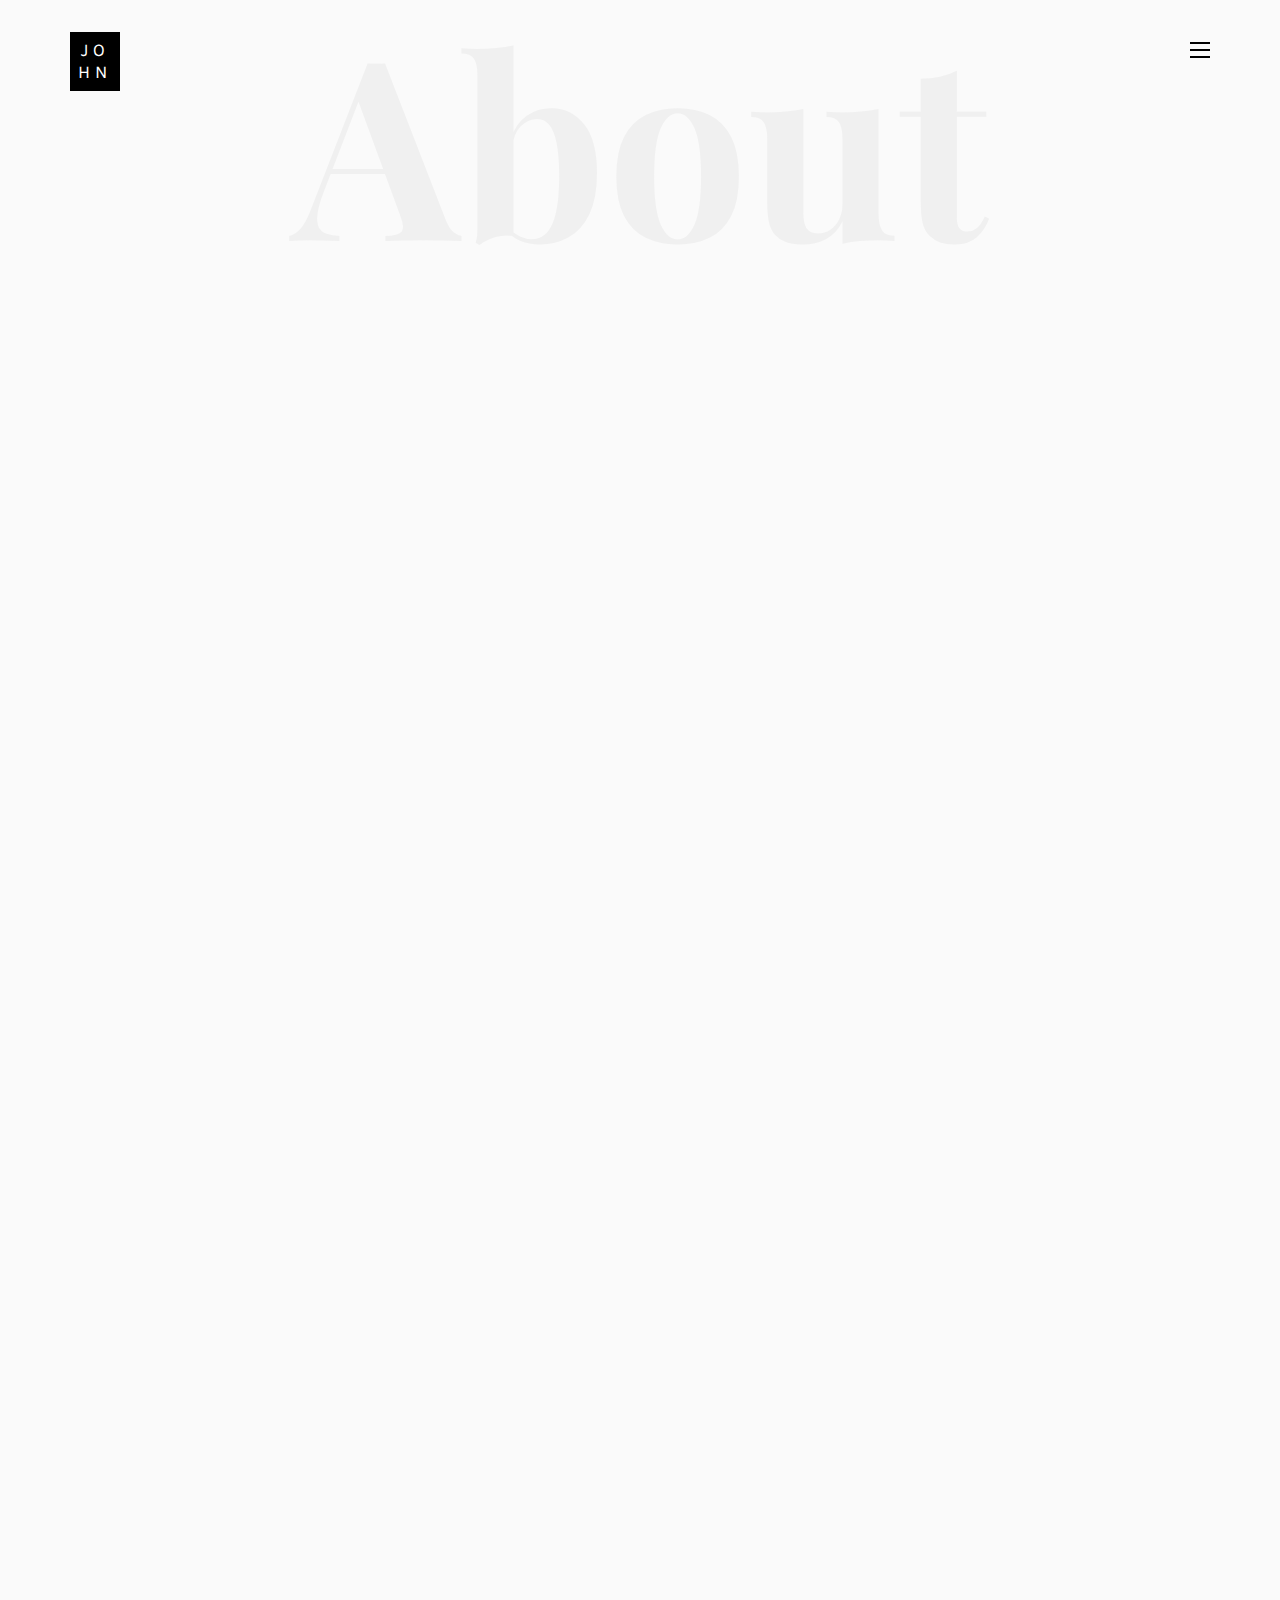
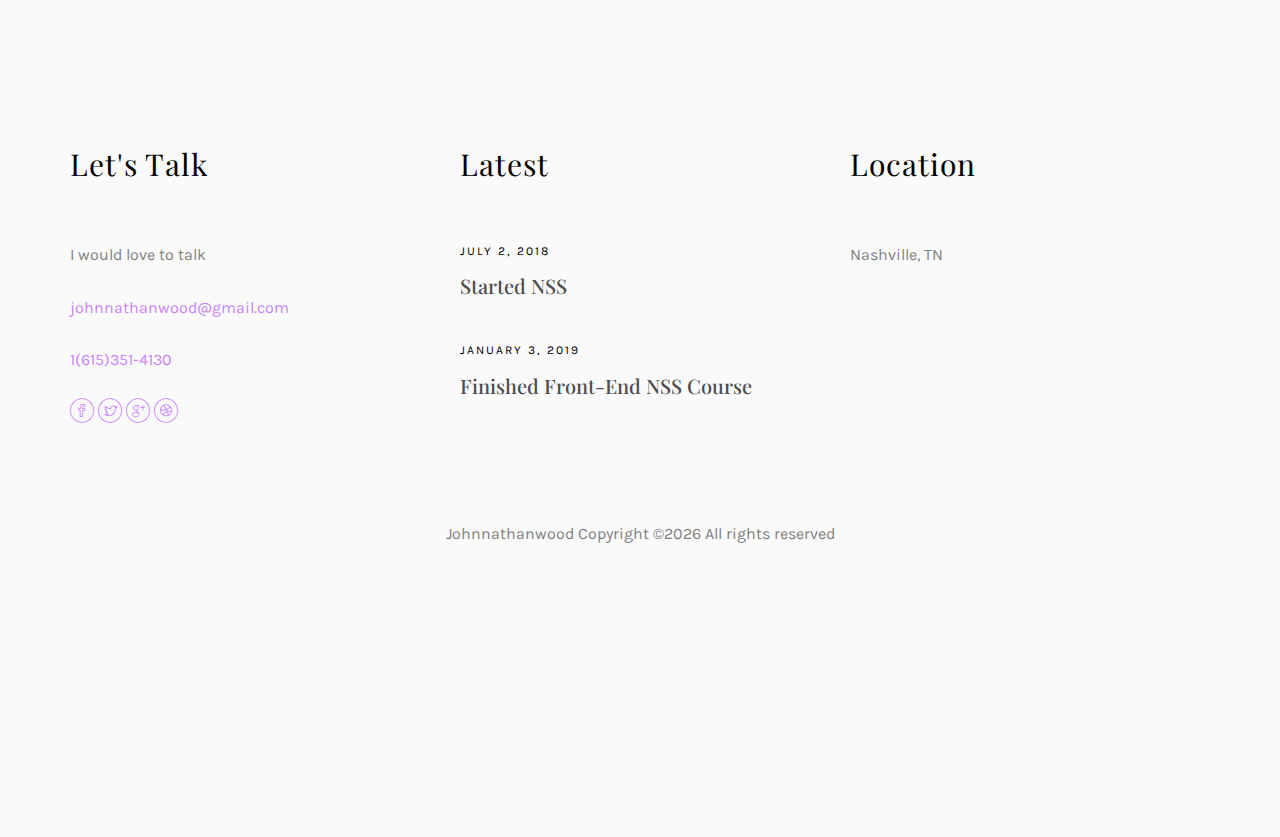
==== about.html @ 556e2925 "Update about.html" ====
<!DOCTYPE HTML>
<html>
	<head>
	<meta charset="utf-8">
	<meta http-equiv="X-UA-Compatible" content="IE=edge">
	<title>John Wood</title>
	<meta name="viewport" content="width=device-width, initial-scale=1">
	<meta name="description" content="" />
	<meta name="keywords" content="" />
	<meta name="author" content="" />

  <!-- Facebook and Twitter integration -->
	<meta property="og:title" content=""/>
	<meta property="og:image" content=""/>
	<meta property="og:url" content=""/>
	<meta property="og:site_name" content=""/>
	<meta property="og:description" content=""/>
	<meta name="twitter:title" content="" />
	<meta name="twitter:image" content="" />
	<meta name="twitter:url" content="" />
	<meta name="twitter:card" content="" />

	<!-- Place favicon.ico and apple-touch-icon.png in the root directory -->
	<link rel="shortcut icon" href="favicon.ico">

	<link href="https://fonts.googleapis.com/css?family=Karla:400,700" rel="stylesheet">
	<link href="https://fonts.googleapis.com/css?family=Playfair+Display:400,400i,700" rel="stylesheet">
	
	<!-- Animate.css -->
	<link rel="stylesheet" href="css/animate.css">
	<!-- Icomoon Icon Fonts-->
	<link rel="stylesheet" href="css/icomoon.css">
	<!-- Bootstrap  -->
	<link rel="stylesheet" href="css/bootstrap.css">
	<!-- Owl Carousel -->
	<link rel="stylesheet" href="css/owl.carousel.min.css">
	<link rel="stylesheet" href="css/owl.theme.default.min.css">
	<!-- Magnific Popup -->
	<link rel="stylesheet" href="css/magnific-popup.css">

	<link rel="stylesheet" href="css/style.css">


	<!-- Modernizr JS -->
	<script src="js/modernizr-2.6.2.min.js"></script>
	<!-- FOR IE9 below -->
	<!--[if lt IE 9]>
	<script src="js/respond.min.js"></script>
	<![endif]-->

	</head>
	<body>

	<nav id="colorlib-main-nav" role="navigation">
		<a href="#" class="js-colorlib-nav-toggle colorlib-nav-toggle active"><i></i></a>
		<div class="js-fullheight colorlib-table">
			<div class="colorlib-table-cell js-fullheight">
				<div class="row">
					<div class="col-md-12">
						<ul>
							<li><a href="index.html">Home</a></li>
							<li><a href="work.html">Work</a></li>
							<li class="active"><a href="about.html">About</a></li>
							<li><a href="contact.html">Contact</a></li>
						</ul>
					</div>
				</div>
				<div class="row">
					<div class="col-md-12">
						<h2 class="head-title">Works</h2>
						<a href="images/Table&Wrist.jpg" class="gallery image-popup-link text-center" style="background-image: url(images/Table&Wrist.jpg);">
							<span><i class="icon-search3"></i></span>
						</a>
						<a href="images/underconstruction.GIF" class="gallery image-popup-link text-center" style="background-image: url(images/underconstruction.GIF);">
							<span><i class="icon-search3"></i></span>
						</a>
						<a href="images/comingsoon.jpg" class="gallery image-popup-link text-center" style="background-image: url(images/comingsoon.jpg);">
							<span><i class="icon-search3"></i></span>
						</a>
					</div>
				</div>
			</div>
		</div>
	</nav>
	
	<div id="colorlib-page">
		<header>
			<div class="container">
				<div class="row">
					<div class="col-md-12">
						<div class="colorlib-navbar-brand">
							<a class="colorlib-logo" href="index.html"><span>Jo</span><span>hn</span></a>
						</div>
						<a href="#" class="js-colorlib-nav-toggle colorlib-nav-toggle"><i></i></a>
					</div>
				</div>
			</div>
		</header>
		<div id="colorlib-about">
			<div class="container">
				<div class="row text-center">
					<h2 class="bold">About</h2>
				</div>
				<div class="row row-padded-bottom">
					<div class="col-md-5 animate-box">
						<img class="img-responsive about-img" src="images/me.jpg" alt="html5 bootstrap template by colorlib.com">
					</div>
					<div class="col-md-6 col-md-push-1 animate-box">
						<div class="about-desc">
							<h2><span>John</span><span>Wood</span></h2>
							<div class="desc">
								<div class="rotate">
									<h2 class="heading">About</h2>
								</div>
								<p>Formerly, I was a Petty Officer Second Class in the United States Navy. After the military, I entered college to study logistics, but my creativity and passion for technology led me to pursue a career in software development. I am driven by my love of creating beautiful software experiences that help users interact with technology in order to better their lives and experiences.</p>
								<!-- <p class="colorlib-social-icons">
									<a href="#"><i class="icon-facebook4"></i></a>
									<a href="#"><i class="icon-twitter3"></i></a>
									<a href="#"><i class="icon-googleplus"></i></a>
									<a href="#"><i class="icon-dribbble2"></i></a>
								</p> -->
								<p><a href="work.html" class="btn btn-primary btn-outline">View My Works</a></p>
							</div>
						</div>
					</div>
				</div>
				<div class="row">
					<div class="col-md-4 animate-box">
					</div>
					<div class="col-md-4 animate-box">
							<img class="img-responsive about-img" src="images/John Wood.jpg" alt="html5 bootstrap template by colorlib.com">
					</div>
					<div class="col-md-4 animate-box">
					</div>
				</div>
			</div>
		</div>
		<div id="colorlib-services">
			<div class="container">
				<!-- <div class="row text-center">
					<h2 class="bold">Goals</h2>
				</div>
				<div class="row">
					<div class="col-md-12">
						<div class="services-flex">
							<div class="one-third">
								<div class="row">
									<div class="col-md-12 col-md-offset-0 animate-box intro-heading">
										<span>Target</span>
										<h2>Goals</h2>
										<p>A small river named Duden flows by their place and supplies it with the necessary regelialia. It is a paradisematic country, in which roasted parts of sentences fly into your mouth.</p>
									</div>
								</div>
								<div class="row">
									<div class="col-md-12">
										<div class="rotate">
											<h2 class="heading">Goals</h2>
										</div>
									</div>
									<div class="col-md-12">
										<div class="services animate-box">
											<h3>1 - High Quality Theme</h3>
											<p>Even the all-powerful Pointing has no control about the blind texts it is an almost unorthographic life One day however a small line of blind text by the name of Lorem Ipsum decided to leave for the far World of Grammar.</p>
										</div>
										<div class="services animate-box">
											<h3>2 - Customer Satisfaction</h3>
											<p>Even the all-powerful Pointing has no control about the blind texts it is an almost unorthographic life One day however a small line of blind text by the name of Lorem Ipsum decided to leave for the far World of Grammar.</p>
										</div>
										<div class="services animate-box">
											<h3>3 - Well Mentained Sites</h3>
											<p>Even the all-powerful Pointing has no control about the blind texts it is an almost unorthographic life One day however a small line of blind text by the name of Lorem Ipsum decided to leave for the far World of Grammar.</p>
										</div>
									</div>
								</div>
							</div>
							<div class="one-forth services-img" style="background-image: url(images/services-img-1.jpg);">
							</div>
						</div>
					</div>
				</div>
			</div> -->
		</div>
		<footer>
			<div id="footer">
				<div class="container">
					<div class="row">
						<div class="col-md-4 col-pb-sm">
							<div class="row">
								<div class="col-md-10">
									<h2>Let's Talk</h2>
									<p>I would love to talk</p>
									<p><a href="#">johnnathanwood@gmail.com</a></p>
									<p><a href="#">1(615)351-4130</a></p>
									<p class="colorlib-social-icons">
										<a href="#"><i class="icon-facebook4"></i></a>
										<a href="#"><i class="icon-twitter3"></i></a>
										<a href="#"><i class="icon-googleplus"></i></a>
										<a href="#"><i class="icon-dribbble2"></i></a>
									</p>
								</div>
							</div>
						</div>
						<div class="col-md-4 col-pb-sm">
							<h2>Latest</h2>
							<div class="f-entry">
								<a href="#" class="featured-img" style="background-image: url(images/img-1.jpg);"></a>
								<div class="desc">
									<span>July 2, 2018</span>
									<h3><a href="#">Started NSS</a></h3>
								</div>
							</div>
							<div class="f-entry">
								<a href="#" class="featured-img" style="background-image: url(images/img-2.jpg);"></a>
								<div class="desc">
									<span>January 3, 2019</span>
									<h3><a href="#">Finished Front-End NSS Course </a></h3>
								</div>
							</div>
							<!-- <div class="f-entry">
								<a href="#" class="featured-img" style="background-image: url(images/img-3.jpg);"></a>
								<div class="desc">
									<span>February 15, 2018</span>
									<h3><a href="#">Road Trip</a></h3>
								</div>
							</div> -->
						</div>
						<div class="col-md-4 col-pb-sm">
							<h2>Location</h2>
							<p>Nashville, TN</p>
							<!-- <div class="subscribe text-center">
								<div class="form-group">
									<input type="text" class="form-control text-center" placeholder="Enter Email address">
									<input type="submit" value="Subscribe" class="btn btn-primary btn-custom">
								</div>
							</div> -->
						</div>
					</div>
					<div class="row">
						<div class="col-md-12 text-center">
							<p>
								Johnnathanwood Copyright &copy;<script>document.write(new Date().getFullYear());</script> All rights reserved 
							</p>
						</div>
					</div>
				</div>
			</div>
		</footer>
	
	</div>

	<!-- jQuery -->
	<script src="js/jquery.min.js"></script>
	<!-- jQuery Easing -->
	<script src="js/jquery.easing.1.3.js"></script>
	<!-- Bootstrap -->
	<script src="js/bootstrap.min.js"></script>
	<!-- Waypoints -->
	<script src="js/jquery.waypoints.min.js"></script>
	<!-- Owl Carousel -->
	<script src="js/owl.carousel.min.js"></script>
	<!-- Magnific Popup -->
	<script src="js/jquery.magnific-popup.min.js"></script>
	<script src="js/magnific-popup-options.js"></script>

	<!-- Main JS (Do not remove) -->
	<script src="js/main.js"></script>

	</body>
</html>
---- css/icomoon.css ----
@font-face {
  font-family: 'icomoon';
  src:  url('fonts/icomoon.eot?tmere9');
  src:  url('fonts/icomoon.eot?tmere9#iefix') format('embedded-opentype'),
    url('fonts/icomoon.ttf?tmere9') format('truetype'),
    url('fonts/icomoon.woff?tmere9') format('woff'),
    url('fonts/icomoon.svg?tmere9#icomoon') format('svg');
  font-weight: normal;
  font-style: normal;
}

[class^="icon-"], [class*=" icon-"] {
  /* use !important to prevent issues with browser extensions that change fonts */
  font-family: 'icomoon' !important;
  speak: none;
  font-style: normal;
  font-weight: normal;
  font-variant: normal;
  text-transform: none;
  line-height: 1;

  /* Better Font Rendering =========== */
  -webkit-font-smoothing: antialiased;
  -moz-osx-font-smoothing: grayscale;
}

.icon-activity:before {
  content: "\e900";
}
.icon-airplay:before {
  content: "\e901";
}
.icon-alert-circle:before {
  content: "\e902";
}
.icon-alert-octagon:before {
  content: "\e903";
}
.icon-alert-triangle:before {
  content: "\e904";
}
.icon-align-center:before {
  content: "\e905";
}
.icon-align-justify:before {
  content: "\e906";
}
.icon-align-left:before {
  content: "\e907";
}
.icon-align-right:before {
  content: "\e908";
}
.icon-anchor:before {
  content: "\e909";
}
.icon-aperture:before {
  content: "\e90a";
}
.icon-arrow-down3:before {
  content: "\e90b";
}
.icon-arrow-down-circle:before {
  content: "\e90c";
}
.icon-arrow-down-left3:before {
  content: "\e90d";
}
.icon-arrow-down-right3:before {
  content: "\e90e";
}
.icon-arrow-left3:before {
  content: "\e90f";
}
.icon-arrow-left-circle:before {
  content: "\e910";
}
.icon-arrow-right3:before {
  content: "\e911";
}
.icon-arrow-right-circle:before {
  content: "\e912";
}
.icon-arrow-up3:before {
  content: "\e913";
}
.icon-arrow-up-circle:before {
  content: "\e914";
}
.icon-arrow-up-left3:before {
  content: "\e915";
}
.icon-arrow-up-right3:before {
  content: "\e916";
}
.icon-at-sign:before {
  content: "\e917";
}
.icon-award:before {
  content: "\e918";
}
.icon-bar-chart:before {
  content: "\e919";
}
.icon-bar-chart-2:before {
  content: "\e91a";
}
.icon-battery:before {
  content: "\e91b";
}
.icon-battery-charging:before {
  content: "\e91c";
}
.icon-bell2:before {
  content: "\e91d";
}
.icon-bell-off:before {
  content: "\e91e";
}
.icon-bluetooth:before {
  content: "\e91f";
}
.icon-bold2:before {
  content: "\e920";
}
.icon-book2:before {
  content: "\e921";
}
.icon-book-open:before {
  content: "\e922";
}
.icon-bookmark2:before {
  content: "\e923";
}
.icon-box:before {
  content: "\e924";
}
.icon-briefcase2:before {
  content: "\e925";
}
.icon-calendar2:before {
  content: "\e926";
}
.icon-camera2:before {
  content: "\e927";
}
.icon-camera-off:before {
  content: "\e928";
}
.icon-cast:before {
  content: "\e929";
}
.icon-check:before {
  content: "\e92a";
}
.icon-check-circle:before {
  content: "\e92b";
}
.icon-check-square:before {
  content: "\e92c";
}
.icon-chevron-down:before {
  content: "\e92d";
}
.icon-chevron-left:before {
  content: "\e92e";
}
.icon-chevron-right:before {
  content: "\e92f";
}
.icon-chevron-up:before {
  content: "\e930";
}
.icon-chevrons-down:before {
  content: "\e931";
}
.icon-chevrons-left:before {
  content: "\e932";
}
.icon-chevrons-right:before {
  content: "\e933";
}
.icon-chevrons-up:before {
  content: "\e934";
}
.icon-chrome2:before {
  content: "\e935";
}
.icon-circle:before {
  content: "\e936";
}
.icon-clipboard2:before {
  content: "\e937";
}
.icon-clock3:before {
  content: "\e938";
}
.icon-cloud2:before {
  content: "\e939";
}
.icon-cloud-drizzle:before {
  content: "\e93a";
}
.icon-cloud-lightning:before {
  content: "\e93b";
}
.icon-cloud-off:before {
  content: "\e93c";
}
.icon-cloud-rain:before {
  content: "\e93d";
}
.icon-cloud-snow:before {
  content: "\e93e";
}
.icon-code:before {
  content: "\e93f";
}
.icon-codepen2:before {
  content: "\e940";
}
.icon-command2:before {
  content: "\e941";
}
.icon-compass3:before {
  content: "\e942";
}
.icon-copy2:before {
  content: "\e943";
}
.icon-corner-down-left:before {
  content: "\e944";
}
.icon-corner-down-right:before {
  content: "\e945";
}
.icon-corner-left-down:before {
  content: "\e946";
}
.icon-corner-left-up:before {
  content: "\e947";
}
.icon-corner-right-down:before {
  content: "\e948";
}
.icon-corner-right-up:before {
  content: "\e949";
}
.icon-corner-up-left:before {
  content: "\e94a";
}
.icon-corner-up-right:before {
  content: "\e94b";
}
.icon-cpu:before {
  content: "\e94c";
}
.icon-credit-card2:before {
  content: "\e94d";
}
.icon-crop2:before {
  content: "\e94e";
}
.icon-crosshair:before {
  content: "\e94f";
}
.icon-database2:before {
  content: "\e950";
}
.icon-delete:before {
  content: "\e951";
}
.icon-disc:before {
  content: "\e952";
}
.icon-dollar-sign:before {
  content: "\e953";
}
.icon-download4:before {
  content: "\e954";
}
.icon-download-cloud:before {
  content: "\e955";
}
.icon-droplet2:before {
  content: "\e956";
}
.icon-edit:before {
  content: "\e957";
}
.icon-edit-2:before {
  content: "\e958";
}
.icon-edit-3:before {
  content: "\e959";
}
.icon-external-link:before {
  content: "\e95a";
}
.icon-eye2:before {
  content: "\e95b";
}
.icon-eye-off:before {
  content: "\e95c";
}
.icon-facebook3:before {
  content: "\e95d";
}
.icon-fast-forward:before {
  content: "\e95e";
}
.icon-feather:before {
  content: "\e95f";
}
.icon-file:before {
  content: "\e960";
}
.icon-file-minus:before {
  content: "\e961";
}
.icon-file-plus:before {
  content: "\e962";
}
.icon-file-text3:before {
  content: "\e963";
}
.icon-film2:before {
  content: "\e964";
}
.icon-filter2:before {
  content: "\e965";
}
.icon-flag2:before {
  content: "\e966";
}
.icon-folder2:before {
  content: "\e967";
}
.icon-folder-minus2:before {
  content: "\e968";
}
.icon-folder-plus2:before {
  content: "\e969";
}
.icon-git-branch:before {
  content: "\e96a";
}
.icon-git-commit:before {
  content: "\e96b";
}
.icon-git-merge:before {
  content: "\e96c";
}
.icon-git-pull-request:before {
  content: "\e96d";
}
.icon-github2:before {
  content: "\e96e";
}
.icon-gitlab:before {
  content: "\e96f";
}
.icon-globe:before {
  content: "\e970";
}
.icon-grid:before {
  content: "\e971";
}
.icon-hard-drive:before {
  content: "\e972";
}
.icon-hash:before {
  content: "\e973";
}
.icon-headphones2:before {
  content: "\e974";
}
.icon-heart2:before {
  content: "\e975";
}
.icon-help-circle:before {
  content: "\e976";
}
.icon-home4:before {
  content: "\e977";
}
.icon-image2:before {
  content: "\e978";
}
.icon-inbox:before {
  content: "\e979";
}
.icon-info2:before {
  content: "\e97a";
}
.icon-instagram2:before {
  content: "\e97b";
}
.icon-italic2:before {
  content: "\e97c";
}
.icon-layers:before {
  content: "\e97d";
}
.icon-layout:before {
  content: "\e97e";
}
.icon-life-buoy:before {
  content: "\e97f";
}
.icon-link2:before {
  content: "\e980";
}
.icon-link-2:before {
  content: "\e981";
}
.icon-linkedin3:before {
  content: "\e982";
}
.icon-list3:before {
  content: "\e983";
}
.icon-loader:before {
  content: "\e984";
}
.icon-lock2:before {
  content: "\e985";
}
.icon-log-in:before {
  content: "\e986";
}
.icon-log-out:before {
  content: "\e987";
}
.icon-mail5:before {
  content: "\e988";
}
.icon-map3:before {
  content: "\e989";
}
.icon-map-pin:before {
  content: "\e98a";
}
.icon-maximize:before {
  content: "\e98b";
}
.icon-maximize-2:before {
  content: "\e98c";
}
.icon-menu5:before {
  content: "\e98d";
}
.icon-message-circle:before {
  content: "\e98e";
}
.icon-message-square:before {
  content: "\e98f";
}
.icon-mic2:before {
  content: "\e990";
}
.icon-mic-off:before {
  content: "\e991";
}
.icon-minimize:before {
  content: "\e992";
}
.icon-minimize-2:before {
  content: "\e993";
}
.icon-minus2:before {
  content: "\e994";
}
.icon-minus-circle:before {
  content: "\e995";
}
.icon-minus-square:before {
  content: "\e996";
}
.icon-monitor:before {
  content: "\e997";
}
.icon-moon:before {
  content: "\e998";
}
.icon-more-horizontal:before {
  content: "\e999";
}
.icon-more-vertical:before {
  content: "\e99a";
}
.icon-move:before {
  content: "\e99b";
}
.icon-music2:before {
  content: "\e99c";
}
.icon-navigation:before {
  content: "\e99d";
}
.icon-navigation-2:before {
  content: "\e99e";
}
.icon-octagon:before {
  content: "\e99f";
}
.icon-package:before {
  content: "\e9a0";
}
.icon-paperclip:before {
  content: "\e9a1";
}
.icon-pause3:before {
  content: "\e9a2";
}
.icon-pause-circle:before {
  content: "\e9a3";
}
.icon-percent:before {
  content: "\e9a4";
}
.icon-phone2:before {
  content: "\e9a5";
}
.icon-phone-call:before {
  content: "\e9a6";
}
.icon-phone-forwarded:before {
  content: "\e9a7";
}
.icon-phone-incoming:before {
  content: "\e9a8";
}
.icon-phone-missed:before {
  content: "\e9a9";
}
.icon-phone-off:before {
  content: "\e9aa";
}
.icon-phone-outgoing:before {
  content: "\e9ab";
}
.icon-pie-chart2:before {
  content: "\e9ac";
}
.icon-play4:before {
  content: "\e9ad";
}
.icon-play-circle:before {
  content: "\e9ae";
}
.icon-plus2:before {
  content: "\e9af";
}
.icon-plus-circle:before {
  content: "\e9b0";
}
.icon-plus-square:before {
  content: "\e9b1";
}
.icon-pocket:before {
  content: "\e9b2";
}
.icon-power2:before {
  content: "\e9b3";
}
.icon-printer2:before {
  content: "\e9b4";
}
.icon-radio:before {
  content: "\e9b5";
}
.icon-refresh-ccw:before {
  content: "\e9b6";
}
.icon-refresh-cw:before {
  content: "\e9b7";
}
.icon-repeat:before {
  content: "\e9b8";
}
.icon-rewind:before {
  content: "\e9b9";
}
.icon-rotate-ccw:before {
  content: "\e9ba";
}
.icon-rotate-cw:before {
  content: "\e9bb";
}
.icon-rss3:before {
  content: "\e9bc";
}
.icon-save:before {
  content: "\e9bd";
}
.icon-scissors2:before {
  content: "\e9be";
}
.icon-search2:before {
  content: "\e9bf";
}
.icon-send:before {
  content: "\e9c0";
}
.icon-server:before {
  content: "\e9c1";
}
.icon-settings:before {
  content: "\e9c2";
}
.icon-share3:before {
  content: "\e9c3";
}
.icon-share-2:before {
  content: "\e9c4";
}
.icon-shield2:before {
  content: "\e9c5";
}
.icon-shield-off:before {
  content: "\e9c6";
}
.icon-shopping-bag:before {
  content: "\e9c7";
}
.icon-shopping-cart:before {
  content: "\e9c8";
}
.icon-shuffle2:before {
  content: "\e9c9";
}
.icon-sidebar:before {
  content: "\e9ca";
}
.icon-skip-back:before {
  content: "\e9cb";
}
.icon-skip-forward:before {
  content: "\e9cc";
}
.icon-slack:before {
  content: "\e9cd";
}
.icon-slash:before {
  content: "\e9ce";
}
.icon-sliders:before {
  content: "\e9cf";
}
.icon-smartphone:before {
  content: "\e9d0";
}
.icon-speaker:before {
  content: "\e9d1";
}
.icon-square:before {
  content: "\e9d2";
}
.icon-star:before {
  content: "\e9d3";
}
.icon-stop-circle:before {
  content: "\e9d4";
}
.icon-sun2:before {
  content: "\e9d5";
}
.icon-sunrise:before {
  content: "\e9d6";
}
.icon-sunset:before {
  content: "\e9d7";
}
.icon-tablet2:before {
  content: "\e9d8";
}
.icon-tag:before {
  content: "\e9d9";
}
.icon-target2:before {
  content: "\e9da";
}
.icon-terminal2:before {
  content: "\e9db";
}
.icon-thermometer:before {
  content: "\e9dc";
}
.icon-thumbs-down:before {
  content: "\e9dd";
}
.icon-thumbs-up:before {
  content: "\e9de";
}
.icon-toggle-left:before {
  content: "\e9df";
}
.icon-toggle-right:before {
  content: "\e9e0";
}
.icon-trash:before {
  content: "\e9e1";
}
.icon-trash-2:before {
  content: "\e9e2";
}
.icon-trending-down:before {
  content: "\e9e3";
}
.icon-trending-up:before {
  content: "\e9e4";
}
.icon-triangle:before {
  content: "\e9e5";
}
.icon-truck2:before {
  content: "\e9e6";
}
.icon-tv2:before {
  content: "\e9e7";
}
.icon-twitter2:before {
  content: "\e9e8";
}
.icon-type:before {
  content: "\e9e9";
}
.icon-umbrella:before {
  content: "\e9ea";
}
.icon-underline2:before {
  content: "\e9eb";
}
.icon-unlock:before {
  content: "\e9ec";
}
.icon-upload4:before {
  content: "\e9ed";
}
.icon-upload-cloud:before {
  content: "\e9ee";
}
.icon-user2:before {
  content: "\e9ef";
}
.icon-user-check2:before {
  content: "\e9f0";
}
.icon-user-minus2:before {
  content: "\e9f1";
}
.icon-user-plus2:before {
  content: "\e9f2";
}
.icon-user-x:before {
  content: "\e9f3";
}
.icon-users2:before {
  content: "\e9f4";
}
.icon-video:before {
  content: "\e9f5";
}
.icon-video-off:before {
  content: "\e9f6";
}
.icon-voicemail:before {
  content: "\e9f7";
}
.icon-volume:before {
  content: "\e9f8";
}
.icon-volume-1:before {
  content: "\e9f9";
}
.icon-volume-2:before {
  content: "\e9fa";
}
.icon-volume-x:before {
  content: "\e9fb";
}
.icon-watch:before {
  content: "\e9fc";
}
.icon-wifi:before {
  content: "\e9fd";
}
.icon-wifi-off:before {
  content: "\e9fe";
}
.icon-wind:before {
  content: "\e9ff";
}
.icon-x:before {
  content: "\ea00";
}
.icon-x-circle:before {
  content: "\ea01";
}
.icon-x-square:before {
  content: "\ea02";
}
.icon-zap:before {
  content: "\ea03";
}
.icon-zap-off:before {
  content: "\ea04";
}
.icon-zoom-in2:before {
  content: "\ea05";
}
.icon-zoom-out2:before {
  content: "\ea06";
}
.icon-times:before {
  content: "\ea07";
}
.icon-tick:before {
  content: "\ea08";
}
.icon-plus3:before {
  content: "\ea09";
}
.icon-minus3:before {
  content: "\ea0a";
}
.icon-equals:before {
  content: "\ea0b";
}
.icon-divide:before {
  content: "\ea0c";
}
.icon-chevron-right2:before {
  content: "\ea0d";
}
.icon-chevron-left2:before {
  content: "\ea0e";
}
.icon-arrow-right-thick:before {
  content: "\ea0f";
}
.icon-arrow-left-thick:before {
  content: "\ea10";
}
.icon-th-small:before {
  content: "\ea11";
}
.icon-th-menu:before {
  content: "\ea12";
}
.icon-th-list:before {
  content: "\ea13";
}
.icon-th-large:before {
  content: "\ea14";
}
.icon-home5:before {
  content: "\ea15";
}
.icon-arrow-forward:before {
  content: "\ea16";
}
.icon-arrow-back:before {
  content: "\ea17";
}
.icon-rss4:before {
  content: "\ea18";
}
.icon-location3:before {
  content: "\ea19";
}
.icon-link3:before {
  content: "\ea1a";
}
.icon-image3:before {
  content: "\ea1b";
}
.icon-arrow-up-thick:before {
  content: "\ea1c";
}
.icon-arrow-down-thick:before {
  content: "\ea1d";
}
.icon-starburst:before {
  content: "\ea1e";
}
.icon-starburst-outline:before {
  content: "\ea1f";
}
.icon-star2:before {
  content: "\ea20";
}
.icon-flow-children:before {
  content: "\ea21";
}
.icon-export:before {
  content: "\ea22";
}
.icon-delete2:before {
  content: "\ea23";
}
.icon-delete-outline:before {
  content: "\ea24";
}
.icon-cloud-storage:before {
  content: "\ea25";
}
.icon-wi-fi:before {
  content: "\ea26";
}
.icon-heart3:before {
  content: "\ea27";
}
.icon-flash:before {
  content: "\ea28";
}
.icon-cancel:before {
  content: "\ea29";
}
.icon-backspace:before {
  content: "\ea2a";
}
.icon-attachment2:before {
  content: "\ea2b";
}
.icon-arrow-move:before {
  content: "\ea2c";
}
.icon-warning2:before {
  content: "\ea2d";
}
.icon-user3:before {
  content: "\ea2e";
}
.icon-radar:before {
  content: "\ea2f";
}
.icon-lock-open:before {
  content: "\ea30";
}
.icon-lock-closed:before {
  content: "\ea31";
}
.icon-location-arrow:before {
  content: "\ea32";
}
.icon-info3:before {
  content: "\ea33";
}
.icon-user-delete:before {
  content: "\ea34";
}
.icon-user-add:before {
  content: "\ea35";
}
.icon-media-pause:before {
  content: "\ea36";
}
.icon-group:before {
  content: "\ea37";
}
.icon-chart-pie:before {
  content: "\ea38";
}
.icon-chart-line:before {
  content: "\ea39";
}
.icon-chart-bar:before {
  content: "\ea3a";
}
.icon-chart-area:before {
  content: "\ea3b";
}
.icon-video2:before {
  content: "\ea3c";
}
.icon-point-of-interest:before {
  content: "\ea3d";
}
.icon-infinity:before {
  content: "\ea3e";
}
.icon-globe2:before {
  content: "\ea3f";
}
.icon-eye3:before {
  content: "\ea40";
}
.icon-cog2:before {
  content: "\ea41";
}
.icon-camera3:before {
  content: "\ea42";
}
.icon-upload5:before {
  content: "\ea43";
}
.icon-scissors3:before {
  content: "\ea44";
}
.icon-refresh:before {
  content: "\ea45";
}
.icon-pin:before {
  content: "\ea46";
}
.icon-key3:before {
  content: "\ea47";
}
.icon-info-large:before {
  content: "\ea48";
}
.icon-eject2:before {
  content: "\ea49";
}
.icon-download5:before {
  content: "\ea4a";
}
.icon-zoom:before {
  content: "\ea4b";
}
.icon-zoom-out3:before {
  content: "\ea4c";
}
.icon-zoom-in3:before {
  content: "\ea4d";
}
.icon-sort-numerically:before {
  content: "\ea4e";
}
.icon-sort-alphabetically:before {
  content: "\ea4f";
}
.icon-input-checked:before {
  content: "\ea50";
}
.icon-calender:before {
  content: "\ea51";
}
.icon-world:before {
  content: "\ea52";
}
.icon-notes:before {
  content: "\ea53";
}
.icon-code2:before {
  content: "\ea54";
}
.icon-arrow-sync:before {
  content: "\ea55";
}
.icon-arrow-shuffle:before {
  content: "\ea56";
}
.icon-arrow-repeat:before {
  content: "\ea57";
}
.icon-arrow-minimise:before {
  content: "\ea58";
}
.icon-arrow-maximise:before {
  content: "\ea59";
}
.icon-arrow-loop:before {
  content: "\ea5a";
}
.icon-anchor2:before {
  content: "\ea5b";
}
.icon-spanner:before {
  content: "\ea5c";
}
.icon-puzzle:before {
  content: "\ea5d";
}
.icon-power3:before {
  content: "\ea5e";
}
.icon-plane:before {
  content: "\ea5f";
}
.icon-pi:before {
  content: "\ea60";
}
.icon-phone3:before {
  content: "\ea61";
}
.icon-microphone:before {
  content: "\ea62";
}
.icon-media-rewind:before {
  content: "\ea63";
}
.icon-flag3:before {
  content: "\ea64";
}
.icon-adjust-brightness:before {
  content: "\ea65";
}
.icon-waves:before {
  content: "\ea66";
}
.icon-social-twitter:before {
  content: "\ea67";
}
.icon-social-facebook:before {
  content: "\ea68";
}
.icon-social-dribbble:before {
  content: "\ea69";
}
.icon-media-stop:before {
  content: "\ea6a";
}
.icon-media-record:before {
  content: "\ea6b";
}
.icon-media-play:before {
  content: "\ea6c";
}
.icon-media-fast-forward:before {
  content: "\ea6d";
}
.icon-media-eject:before {
  content: "\ea6e";
}
.icon-social-vimeo:before {
  content: "\ea6f";
}
.icon-social-tumbler:before {
  content: "\ea70";
}
.icon-social-skype:before {
  content: "\ea71";
}
.icon-social-pinterest:before {
  content: "\ea72";
}
.icon-social-linkedin:before {
  content: "\ea73";
}
.icon-social-last-fm:before {
  content: "\ea74";
}
.icon-social-github:before {
  content: "\ea75";
}
.icon-social-flickr:before {
  content: "\ea76";
}
.icon-at:before {
  content: "\ea77";
}
.icon-times-outline:before {
  content: "\ea78";
}
.icon-plus-outline:before {
  content: "\ea79";
}
.icon-minus-outline:before {
  content: "\ea7a";
}
.icon-tick-outline:before {
  content: "\ea7b";
}
.icon-th-large-outline:before {
  content: "\ea7c";
}
.icon-equals-outline:before {
  content: "\ea7d";
}
.icon-divide-outline:before {
  content: "\ea7e";
}
.icon-chevron-right-outline:before {
  content: "\ea7f";
}
.icon-chevron-left-outline:before {
  content: "\ea80";
}
.icon-arrow-right-outline:before {
  content: "\ea81";
}
.icon-arrow-left-outline:before {
  content: "\ea82";
}
.icon-th-small-outline:before {
  content: "\ea83";
}
.icon-th-menu-outline:before {
  content: "\ea84";
}
.icon-th-list-outline:before {
  content: "\ea85";
}
.icon-news:before {
  content: "\ea86";
}
.icon-home-outline:before {
  content: "\ea87";
}
.icon-arrow-up-outline:before {
  content: "\ea88";
}
.icon-arrow-forward-outline:before {
  content: "\ea89";
}
.icon-arrow-down-outline:before {
  content: "\ea8a";
}
.icon-arrow-back-outline:before {
  content: "\ea8b";
}
.icon-trash2:before {
  content: "\ea8c";
}
.icon-rss-outline:before {
  content: "\ea8d";
}
.icon-message:before {
  content: "\ea8e";
}
.icon-location-outline:before {
  content: "\ea8f";
}
.icon-link-outline:before {
  content: "\ea90";
}
.icon-image-outline:before {
  content: "\ea91";
}
.icon-export-outline:before {
  content: "\ea92";
}
.icon-cross2:before {
  content: "\ea93";
}
.icon-wi-fi-outline:before {
  content: "\ea94";
}
.icon-star-outline:before {
  content: "\ea95";
}
.icon-media-pause-outline:before {
  content: "\ea96";
}
.icon-mail6:before {
  content: "\ea97";
}
.icon-heart-outline:before {
  content: "\ea98";
}
.icon-flash-outline:before {
  content: "\ea99";
}
.icon-cancel-outline:before {
  content: "\ea9a";
}
.icon-beaker:before {
  content: "\ea9b";
}
.icon-arrow-move-outline:before {
  content: "\ea9c";
}
.icon-watch2:before {
  content: "\ea9d";
}
.icon-warning-outline:before {
  content: "\ea9e";
}
.icon-time:before {
  content: "\ea9f";
}
.icon-radar-outline:before {
  content: "\eaa0";
}
.icon-lock-open-outline:before {
  content: "\eaa1";
}
.icon-location-arrow-outline:before {
  content: "\eaa2";
}
.icon-info-outline:before {
  content: "\eaa3";
}
.icon-backspace-outline:before {
  content: "\eaa4";
}
.icon-attachment-outline:before {
  content: "\eaa5";
}
.icon-user-outline:before {
  content: "\eaa6";
}
.icon-user-delete-outline:before {
  content: "\eaa7";
}
.icon-user-add-outline:before {
  content: "\eaa8";
}
.icon-lock-closed-outline:before {
  content: "\eaa9";
}
.icon-group-outline:before {
  content: "\eaaa";
}
.icon-chart-pie-outline:before {
  content: "\eaab";
}
.icon-chart-line-outline:before {
  content: "\eaac";
}
.icon-chart-bar-outline:before {
  content: "\eaad";
}
.icon-chart-area-outline:before {
  content: "\eaae";
}
.icon-video-outline:before {
  content: "\eaaf";
}
.icon-point-of-interest-outline:before {
  content: "\eab0";
}
.icon-map4:before {
  content: "\eab1";
}
.icon-key-outline:before {
  content: "\eab2";
}
.icon-infinity-outline:before {
  content: "\eab3";
}
.icon-globe-outline:before {
  content: "\eab4";
}
.icon-eye-outline:before {
  content: "\eab5";
}
.icon-cog-outline:before {
  content: "\eab6";
}
.icon-camera-outline:before {
  content: "\eab7";
}
.icon-upload-outline:before {
  content: "\eab8";
}
.icon-support:before {
  content: "\eab9";
}
.icon-scissors-outline:before {
  content: "\eaba";
}
.icon-refresh-outline:before {
  content: "\eabb";
}
.icon-info-large-outline:before {
  content: "\eabc";
}
.icon-eject-outline:before {
  content: "\eabd";
}
.icon-download-outline:before {
  content: "\eabe";
}
.icon-battery-mid:before {
  content: "\eabf";
}
.icon-battery-low:before {
  content: "\eac0";
}
.icon-battery-high:before {
  content: "\eac1";
}
.icon-zoom-outline:before {
  content: "\eac2";
}
.icon-zoom-out-outline:before {
  content: "\eac3";
}
.icon-zoom-in-outline:before {
  content: "\eac4";
}
.icon-tag2:before {
  content: "\eac5";
}
.icon-tabs-outline:before {
  content: "\eac6";
}
.icon-pin-outline:before {
  content: "\eac7";
}
.icon-message-typing:before {
  content: "\eac8";
}
.icon-directions:before {
  content: "\eac9";
}
.icon-battery-full:before {
  content: "\eaca";
}
.icon-battery-charge:before {
  content: "\eacb";
}
.icon-pipette:before {
  content: "\eacc";
}
.icon-pencil3:before {
  content: "\eacd";
}
.icon-folder3:before {
  content: "\eace";
}
.icon-folder-delete:before {
  content: "\eacf";
}
.icon-folder-add:before {
  content: "\ead0";
}
.icon-edit2:before {
  content: "\ead1";
}
.icon-document:before {
  content: "\ead2";
}
.icon-document-delete:before {
  content: "\ead3";
}
.icon-document-add:before {
  content: "\ead4";
}
.icon-brush:before {
  content: "\ead5";
}
.icon-thumbs-up2:before {
  content: "\ead6";
}
.icon-thumbs-down2:before {
  content: "\ead7";
}
.icon-pen2:before {
  content: "\ead8";
}
.icon-sort-numerically-outline:before {
  content: "\ead9";
}
.icon-sort-alphabetically-outline:before {
  content: "\eada";
}
.icon-social-last-fm-circular:before {
  content: "\eadb";
}
.icon-social-github-circular:before {
  content: "\eadc";
}
.icon-compass4:before {
  content: "\eadd";
}
.icon-bookmark3:before {
  content: "\eade";
}
.icon-input-checked-outline:before {
  content: "\eadf";
}
.icon-code-outline:before {
  content: "\eae0";
}
.icon-calender-outline:before {
  content: "\eae1";
}
.icon-business-card:before {
  content: "\eae2";
}
.icon-arrow-up4:before {
  content: "\eae3";
}
.icon-arrow-sync-outline:before {
  content: "\eae4";
}
.icon-arrow-right4:before {
  content: "\eae5";
}
.icon-arrow-repeat-outline:before {
  content: "\eae6";
}
.icon-arrow-loop-outline:before {
  content: "\eae7";
}
.icon-arrow-left4:before {
  content: "\eae8";
}
.icon-flow-switch:before {
  content: "\eae9";
}
.icon-flow-parallel:before {
  content: "\eaea";
}
.icon-flow-merge:before {
  content: "\eaeb";
}
.icon-document-text:before {
  content: "\eaec";
}
.icon-clipboard3:before {
  content: "\eaed";
}
.icon-calculator2:before {
  content: "\eaee";
}
.icon-arrow-minimise-outline:before {
  content: "\eaef";
}
.icon-arrow-maximise-outline:before {
  content: "\eaf0";
}
.icon-arrow-down4:before {
  content: "\eaf1";
}
.icon-gift2:before {
  content: "\eaf2";
}
.icon-film3:before {
  content: "\eaf3";
}
.icon-database3:before {
  content: "\eaf4";
}
.icon-bell3:before {
  content: "\eaf5";
}
.icon-anchor-outline:before {
  content: "\eaf6";
}
.icon-adjust-contrast:before {
  content: "\eaf7";
}
.icon-world-outline:before {
  content: "\eaf8";
}
.icon-shopping-bag2:before {
  content: "\eaf9";
}
.icon-power-outline:before {
  content: "\eafa";
}
.icon-notes-outline:before {
  content: "\eafb";
}
.icon-device-tablet:before {
  content: "\eafc";
}
.icon-device-phone:before {
  content: "\eafd";
}
.icon-device-laptop:before {
  content: "\eafe";
}
.icon-device-desktop:before {
  content: "\eaff";
}
.icon-briefcase3:before {
  content: "\eb00";
}
.icon-stopwatch2:before {
  content: "\eb01";
}
.icon-spanner-outline:before {
  content: "\eb02";
}
.icon-puzzle-outline:before {
  content: "\eb03";
}
.icon-printer3:before {
  content: "\eb04";
}
.icon-pi-outline:before {
  content: "\eb05";
}
.icon-lightbulb:before {
  content: "\eb06";
}
.icon-flag-outline:before {
  content: "\eb07";
}
.icon-contacts:before {
  content: "\eb08";
}
.icon-archive:before {
  content: "\eb09";
}
.icon-weather-stormy:before {
  content: "\eb0a";
}
.icon-weather-shower:before {
  content: "\eb0b";
}
.icon-weather-partly-sunny:before {
  content: "\eb0c";
}
.icon-weather-downpour:before {
  content: "\eb0d";
}
.icon-weather-cloudy:before {
  content: "\eb0e";
}
.icon-plane-outline:before {
  content: "\eb0f";
}
.icon-phone-outline:before {
  content: "\eb10";
}
.icon-microphone-outline:before {
  content: "\eb11";
}
.icon-weather-windy:before {
  content: "\eb12";
}
.icon-weather-windy-cloudy:before {
  content: "\eb13";
}
.icon-weather-sunny:before {
  content: "\eb14";
}
.icon-weather-snow:before {
  content: "\eb15";
}
.icon-weather-night:before {
  content: "\eb16";
}
.icon-media-stop-outline:before {
  content: "\eb17";
}
.icon-media-rewind-outline:before {
  content: "\eb18";
}
.icon-media-record-outline:before {
  content: "\eb19";
}
.icon-media-play-outline:before {
  content: "\eb1a";
}
.icon-media-fast-forward-outline:before {
  content: "\eb1b";
}
.icon-media-eject-outline:before {
  content: "\eb1c";
}
.icon-wine:before {
  content: "\eb1d";
}
.icon-waves-outline:before {
  content: "\eb1e";
}
.icon-ticket2:before {
  content: "\eb1f";
}
.icon-tags:before {
  content: "\eb20";
}
.icon-plug:before {
  content: "\eb21";
}
.icon-headphones3:before {
  content: "\eb22";
}
.icon-credit-card3:before {
  content: "\eb23";
}
.icon-coffee:before {
  content: "\eb24";
}
.icon-book3:before {
  content: "\eb25";
}
.icon-beer:before {
  content: "\eb26";
}
.icon-volume2:before {
  content: "\eb27";
}
.icon-volume-up:before {
  content: "\eb28";
}
.icon-volume-mute3:before {
  content: "\eb29";
}
.icon-volume-down:before {
  content: "\eb2a";
}
.icon-social-vimeo-circular:before {
  content: "\eb2b";
}
.icon-social-twitter-circular:before {
  content: "\eb2c";
}
.icon-social-pinterest-circular:before {
  content: "\eb2d";
}
.icon-social-linkedin-circular:before {
  content: "\eb2e";
}
.icon-social-facebook-circular:before {
  content: "\eb2f";
}
.icon-social-dribbble-circular:before {
  content: "\eb30";
}
.icon-tree2:before {
  content: "\eb31";
}
.icon-thermometer2:before {
  content: "\eb32";
}
.icon-social-tumbler-circular:before {
  content: "\eb33";
}
.icon-social-skype-outline:before {
  content: "\eb34";
}
.icon-social-flickr-circular:before {
  content: "\eb35";
}
.icon-social-at-circular:before {
  content: "\eb36";
}
.icon-shopping-cart2:before {
  content: "\eb37";
}
.icon-messages:before {
  content: "\eb38";
}
.icon-leaf2:before {
  content: "\eb39";
}
.icon-feather2:before {
  content: "\eb3a";
}
.icon-box2:before {
  content: "\eb3b";
}
.icon-write:before {
  content: "\eb3c";
}
.icon-clock4:before {
  content: "\eb3d";
}
.icon-reply2:before {
  content: "\eb3e";
}
.icon-reply-all:before {
  content: "\eb3f";
}
.icon-forward4:before {
  content: "\eb40";
}
.icon-flag4:before {
  content: "\eb41";
}
.icon-search3:before {
  content: "\eb42";
}
.icon-trash3:before {
  content: "\eb43";
}
.icon-envelope:before {
  content: "\eb44";
}
.icon-bubble3:before {
  content: "\eb45";
}
.icon-bubbles5:before {
  content: "\eb46";
}
.icon-user4:before {
  content: "\eb47";
}
.icon-users3:before {
  content: "\eb48";
}
.icon-cloud3:before {
  content: "\eb49";
}
.icon-download6:before {
  content: "\eb4a";
}
.icon-upload6:before {
  content: "\eb4b";
}
.icon-rain:before {
  content: "\eb4c";
}
.icon-sun3:before {
  content: "\eb4d";
}
.icon-moon2:before {
  content: "\eb4e";
}
.icon-bell4:before {
  content: "\eb4f";
}
.icon-folder4:before {
  content: "\eb50";
}
.icon-pin2:before {
  content: "\eb51";
}
.icon-sound:before {
  content: "\eb52";
}
.icon-microphone2:before {
  content: "\eb53";
}
.icon-camera4:before {
  content: "\eb54";
}
.icon-image4:before {
  content: "\eb55";
}
.icon-cog3:before {
  content: "\eb56";
}
.icon-calendar3:before {
  content: "\eb57";
}
.icon-book4:before {
  content: "\eb58";
}
.icon-map-marker:before {
  content: "\eb59";
}
.icon-store:before {
  content: "\eb5a";
}
.icon-support2:before {
  content: "\eb5b";
}
.icon-tag3:before {
  content: "\eb5c";
}
.icon-heart4:before {
  content: "\eb5d";
}
.icon-video-camera2:before {
  content: "\eb5e";
}
.icon-trophy2:before {
  content: "\eb5f";
}
.icon-cart2:before {
  content: "\eb60";
}
.icon-eye4:before {
  content: "\eb61";
}
.icon-cancel2:before {
  content: "\eb62";
}
.icon-chart:before {
  content: "\eb63";
}
.icon-target3:before {
  content: "\eb64";
}
.icon-printer4:before {
  content: "\eb65";
}
.icon-location4:before {
  content: "\eb66";
}
.icon-bookmark4:before {
  content: "\eb67";
}
.icon-monitor2:before {
  content: "\eb68";
}
.icon-cross3:before {
  content: "\eb69";
}
.icon-plus4:before {
  content: "\eb6a";
}
.icon-left:before {
  content: "\eb6b";
}
.icon-up:before {
  content: "\eb6c";
}
.icon-browser:before {
  content: "\eb6d";
}
.icon-windows2:before {
  content: "\eb6e";
}
.icon-switch2:before {
  content: "\eb6f";
}
.icon-dashboard:before {
  content: "\eb70";
}
.icon-play5:before {
  content: "\eb71";
}
.icon-fast-forward2:before {
  content: "\eb72";
}
.icon-next3:before {
  content: "\eb73";
}
.icon-refresh2:before {
  content: "\eb74";
}
.icon-film4:before {
  content: "\eb75";
}
.icon-home6:before {
  content: "\eb76";
}
.icon-home:before {
  content: "\eb77";
}
.icon-home2:before {
  content: "\eb78";
}
.icon-home3:before {
  content: "\eb79";
}
.icon-office:before {
  content: "\eb7a";
}
.icon-newspaper:before {
  content: "\eb7b";
}
.icon-pencil:before {
  content: "\eb7c";
}
.icon-pencil2:before {
  content: "\eb7d";
}
.icon-quill:before {
  content: "\eb7e";
}
.icon-pen:before {
  content: "\eb7f";
}
.icon-blog:before {
  content: "\eb80";
}
.icon-eyedropper:before {
  content: "\eb81";
}
.icon-droplet:before {
  content: "\eb82";
}
.icon-paint-format:before {
  content: "\eb83";
}
.icon-image:before {
  content: "\eb84";
}
.icon-images:before {
  content: "\eb85";
}
.icon-camera:before {
  content: "\eb86";
}
.icon-headphones:before {
  content: "\eb87";
}
.icon-music:before {
  content: "\eb88";
}
.icon-play:before {
  content: "\eb89";
}
.icon-film:before {
  content: "\eb8a";
}
.icon-video-camera:before {
  content: "\eb8b";
}
.icon-dice:before {
  content: "\eb8c";
}
.icon-pacman:before {
  content: "\eb8d";
}
.icon-spades:before {
  content: "\eb8e";
}
.icon-clubs:before {
  content: "\eb8f";
}
.icon-diamonds:before {
  content: "\eb90";
}
.icon-bullhorn:before {
  content: "\eb91";
}
.icon-connection:before {
  content: "\eb92";
}
.icon-podcast:before {
  content: "\eb93";
}
.icon-feed:before {
  content: "\eb94";
}
.icon-mic:before {
  content: "\eb95";
}
.icon-book:before {
  content: "\eb96";
}
.icon-books:before {
  content: "\eb97";
}
.icon-library:before {
  content: "\eb98";
}
.icon-file-text:before {
  content: "\eb99";
}
.icon-profile:before {
  content: "\eb9a";
}
.icon-file-empty:before {
  content: "\eb9b";
}
.icon-files-empty:before {
  content: "\eb9c";
}
.icon-file-text2:before {
  content: "\eb9d";
}
.icon-file-picture:before {
  content: "\eb9e";
}
.icon-file-music:before {
  content: "\eb9f";
}
.icon-file-play:before {
  content: "\eba0";
}
.icon-file-video:before {
  content: "\eba1";
}
.icon-file-zip:before {
  content: "\eba2";
}
.icon-copy:before {
  content: "\eba3";
}
.icon-paste:before {
  content: "\eba4";
}
.icon-stack:before {
  content: "\eba5";
}
.icon-folder:before {
  content: "\eba6";
}
.icon-folder-open:before {
  content: "\eba7";
}
.icon-folder-plus:before {
  content: "\eba8";
}
.icon-folder-minus:before {
  content: "\eba9";
}
.icon-folder-download:before {
  content: "\ebaa";
}
.icon-folder-upload:before {
  content: "\ebab";
}
.icon-price-tag:before {
  content: "\ebac";
}
.icon-price-tags:before {
  content: "\ebad";
}
.icon-barcode:before {
  content: "\ebae";
}
.icon-qrcode:before {
  content: "\ebaf";
}
.icon-ticket:before {
  content: "\ebb0";
}
.icon-cart:before {
  content: "\ebb1";
}
.icon-coin-dollar:before {
  content: "\ebb2";
}
.icon-coin-euro:before {
  content: "\ebb3";
}
.icon-coin-pound:before {
  content: "\ebb4";
}
.icon-coin-yen:before {
  content: "\ebb5";
}
.icon-credit-card:before {
  content: "\ebb6";
}
.icon-calculator:before {
  content: "\ebb7";
}
.icon-lifebuoy:before {
  content: "\ebb8";
}
.icon-phone:before {
  content: "\ebb9";
}
.icon-phone-hang-up:before {
  content: "\ebba";
}
.icon-address-book:before {
  content: "\ebbb";
}
.icon-envelop:before {
  content: "\ebbc";
}
.icon-pushpin:before {
  content: "\ebbd";
}
.icon-location:before {
  content: "\ebbe";
}
.icon-location2:before {
  content: "\ebbf";
}
.icon-compass:before {
  content: "\ebc0";
}
.icon-compass2:before {
  content: "\ebc1";
}
.icon-map:before {
  content: "\ebc2";
}
.icon-map2:before {
  content: "\ebc3";
}
.icon-history:before {
  content: "\ebc4";
}
.icon-clock:before {
  content: "\ebc5";
}
.icon-clock2:before {
  content: "\ebc6";
}
.icon-alarm:before {
  content: "\ebc7";
}
.icon-bell:before {
  content: "\ebc8";
}
.icon-stopwatch:before {
  content: "\ebc9";
}
.icon-calendar:before {
  content: "\ebca";
}
.icon-printer:before {
  content: "\ebcb";
}
.icon-keyboard:before {
  content: "\ebcc";
}
.icon-display:before {
  content: "\ebcd";
}
.icon-laptop:before {
  content: "\ebce";
}
.icon-mobile:before {
  content: "\ebcf";
}
.icon-mobile2:before {
  content: "\ebd0";
}
.icon-tablet:before {
  content: "\ebd1";
}
.icon-tv:before {
  content: "\ebd2";
}
.icon-drawer:before {
  content: "\ebd3";
}
.icon-drawer2:before {
  content: "\ebd4";
}
.icon-box-add:before {
  content: "\ebd5";
}
.icon-box-remove:before {
  content: "\ebd6";
}
.icon-download:before {
  content: "\ebd7";
}
.icon-upload:before {
  content: "\ebd8";
}
.icon-floppy-disk:before {
  content: "\ebd9";
}
.icon-drive:before {
  content: "\ebda";
}
.icon-database:before {
  content: "\ebdb";
}
.icon-undo:before {
  content: "\ebdc";
}
.icon-redo:before {
  content: "\ebdd";
}
.icon-undo2:before {
  content: "\ebde";
}
.icon-redo2:before {
  content: "\ebdf";
}
.icon-forward:before {
  content: "\ebe0";
}
.icon-reply:before {
  content: "\ebe1";
}
.icon-bubble:before {
  content: "\ebe2";
}
.icon-bubbles:before {
  content: "\ebe3";
}
.icon-bubbles2:before {
  content: "\ebe4";
}
.icon-bubble2:before {
  content: "\ebe5";
}
.icon-bubbles3:before {
  content: "\ebe6";
}
.icon-bubbles4:before {
  content: "\ebe7";
}
.icon-user:before {
  content: "\ebe8";
}
.icon-users:before {
  content: "\ebe9";
}
.icon-user-plus:before {
  content: "\ebea";
}
.icon-user-minus:before {
  content: "\ebeb";
}
.icon-user-check:before {
  content: "\ebec";
}
.icon-user-tie:before {
  content: "\ebed";
}
.icon-quotes-left:before {
  content: "\ebee";
}
.icon-quotes-right:before {
  content: "\ebef";
}
.icon-hour-glass:before {
  content: "\ebf0";
}
.icon-spinner:before {
  content: "\ebf1";
}
.icon-spinner2:before {
  content: "\ebf2";
}
.icon-spinner3:before {
  content: "\ebf3";
}
.icon-spinner4:before {
  content: "\ebf4";
}
.icon-spinner5:before {
  content: "\ebf5";
}
.icon-spinner6:before {
  content: "\ebf6";
}
.icon-spinner7:before {
  content: "\ebf7";
}
.icon-spinner8:before {
  content: "\ebf8";
}
.icon-spinner9:before {
  content: "\ebf9";
}
.icon-spinner10:before {
  content: "\ebfa";
}
.icon-spinner11:before {
  content: "\ebfb";
}
.icon-binoculars:before {
  content: "\ebfc";
}
.icon-search:before {
  content: "\ebfd";
}
.icon-zoom-in:before {
  content: "\ebfe";
}
.icon-zoom-out:before {
  content: "\ebff";
}
.icon-enlarge:before {
  content: "\ec00";
}
.icon-shrink:before {
  content: "\ec01";
}
.icon-enlarge2:before {
  content: "\ec02";
}
.icon-shrink2:before {
  content: "\ec03";
}
.icon-key:before {
  content: "\ec04";
}
.icon-key2:before {
  content: "\ec05";
}
.icon-lock:before {
  content: "\ec06";
}
.icon-unlocked:before {
  content: "\ec07";
}
.icon-wrench:before {
  content: "\ec08";
}
.icon-equalizer:before {
  content: "\ec09";
}
.icon-equalizer2:before {
  content: "\ec0a";
}
.icon-cog:before {
  content: "\ec0b";
}
.icon-cogs:before {
  content: "\ec0c";
}
.icon-hammer:before {
  content: "\ec0d";
}
.icon-magic-wand:before {
  content: "\ec0e";
}
.icon-aid-kit:before {
  content: "\ec0f";
}
.icon-bug:before {
  content: "\ec10";
}
.icon-pie-chart:before {
  content: "\ec11";
}
.icon-stats-dots:before {
  content: "\ec12";
}
.icon-stats-bars:before {
  content: "\ec13";
}
.icon-stats-bars2:before {
  content: "\ec14";
}
.icon-trophy:before {
  content: "\ec15";
}
.icon-gift:before {
  content: "\ec16";
}
.icon-glass:before {
  content: "\ec17";
}
.icon-glass2:before {
  content: "\ec18";
}
.icon-mug:before {
  content: "\ec19";
}
.icon-spoon-knife:before {
  content: "\ec1a";
}
.icon-leaf:before {
  content: "\ec1b";
}
.icon-rocket:before {
  content: "\ec1c";
}
.icon-meter:before {
  content: "\ec1d";
}
.icon-meter2:before {
  content: "\ec1e";
}
.icon-hammer2:before {
  content: "\ec1f";
}
.icon-fire:before {
  content: "\ec20";
}
.icon-lab:before {
  content: "\ec21";
}
.icon-magnet:before {
  content: "\ec22";
}
.icon-bin:before {
  content: "\ec23";
}
.icon-bin2:before {
  content: "\ec24";
}
.icon-briefcase:before {
  content: "\ec25";
}
.icon-airplane:before {
  content: "\ec26";
}
.icon-truck:before {
  content: "\ec27";
}
.icon-road:before {
  content: "\ec28";
}
.icon-accessibility:before {
  content: "\ec29";
}
.icon-target:before {
  content: "\ec2a";
}
.icon-shield:before {
  content: "\ec2b";
}
.icon-power:before {
  content: "\ec2c";
}
.icon-switch:before {
  content: "\ec2d";
}
.icon-power-cord:before {
  content: "\ec2e";
}
.icon-clipboard:before {
  content: "\ec2f";
}
.icon-list-numbered:before {
  content: "\ec30";
}
.icon-list:before {
  content: "\ec31";
}
.icon-list2:before {
  content: "\ec32";
}
.icon-tree:before {
  content: "\ec33";
}
.icon-menu:before {
  content: "\ec34";
}
.icon-menu2:before {
  content: "\ec35";
}
.icon-menu3:before {
  content: "\ec36";
}
.icon-menu4:before {
  content: "\ec37";
}
.icon-cloud:before {
  content: "\ec38";
}
.icon-cloud-download:before {
  content: "\ec39";
}
.icon-cloud-upload:before {
  content: "\ec3a";
}
.icon-cloud-check:before {
  content: "\ec3b";
}
.icon-download2:before {
  content: "\ec3c";
}
.icon-upload2:before {
  content: "\ec3d";
}
.icon-download3:before {
  content: "\ec3e";
}
.icon-upload3:before {
  content: "\ec3f";
}
.icon-sphere:before {
  content: "\ec40";
}
.icon-earth:before {
  content: "\ec41";
}
.icon-link:before {
  content: "\ec42";
}
.icon-flag:before {
  content: "\ec43";
}
.icon-attachment:before {
  content: "\ec44";
}
.icon-eye:before {
  content: "\ec45";
}
.icon-eye-plus:before {
  content: "\ec46";
}
.icon-eye-minus:before {
  content: "\ec47";
}
.icon-eye-blocked:before {
  content: "\ec48";
}
.icon-bookmark:before {
  content: "\ec49";
}
.icon-bookmarks:before {
  content: "\ec4a";
}
.icon-sun:before {
  content: "\ec4b";
}
.icon-contrast:before {
  content: "\ec4c";
}
.icon-brightness-contrast:before {
  content: "\ec4d";
}
.icon-star-empty:before {
  content: "\ec4e";
}
.icon-star-half:before {
  content: "\ec4f";
}
.icon-star-full:before {
  content: "\ec50";
}
.icon-heart:before {
  content: "\ec51";
}
.icon-heart-broken:before {
  content: "\ec52";
}
.icon-man:before {
  content: "\ec53";
}
.icon-woman:before {
  content: "\ec54";
}
.icon-man-woman:before {
  content: "\ec55";
}
.icon-happy:before {
  content: "\ec56";
}
.icon-happy2:before {
  content: "\ec57";
}
.icon-smile:before {
  content: "\ec58";
}
.icon-smile2:before {
  content: "\ec59";
}
.icon-tongue:before {
  content: "\ec5a";
}
.icon-tongue2:before {
  content: "\ec5b";
}
.icon-sad:before {
  content: "\ec5c";
}
.icon-sad2:before {
  content: "\ec5d";
}
.icon-wink:before {
  content: "\ec5e";
}
.icon-wink2:before {
  content: "\ec5f";
}
.icon-grin:before {
  content: "\ec60";
}
.icon-grin2:before {
  content: "\ec61";
}
.icon-cool:before {
  content: "\ec62";
}
.icon-cool2:before {
  content: "\ec63";
}
.icon-angry:before {
  content: "\ec64";
}
.icon-angry2:before {
  content: "\ec65";
}
.icon-evil:before {
  content: "\ec66";
}
.icon-evil2:before {
  content: "\ec67";
}
.icon-shocked:before {
  content: "\ec68";
}
.icon-shocked2:before {
  content: "\ec69";
}
.icon-baffled:before {
  content: "\ec6a";
}
.icon-baffled2:before {
  content: "\ec6b";
}
.icon-confused:before {
  content: "\ec6c";
}
.icon-confused2:before {
  content: "\ec6d";
}
.icon-neutral:before {
  content: "\ec6e";
}
.icon-neutral2:before {
  content: "\ec6f";
}
.icon-hipster:before {
  content: "\ec70";
}
.icon-hipster2:before {
  content: "\ec71";
}
.icon-wondering:before {
  content: "\ec72";
}
.icon-wondering2:before {
  content: "\ec73";
}
.icon-sleepy:before {
  content: "\ec74";
}
.icon-sleepy2:before {
  content: "\ec75";
}
.icon-frustrated:before {
  content: "\ec76";
}
.icon-frustrated2:before {
  content: "\ec77";
}
.icon-crying:before {
  content: "\ec78";
}
.icon-crying2:before {
  content: "\ec79";
}
.icon-point-up:before {
  content: "\ec7a";
}
.icon-point-right:before {
  content: "\ec7b";
}
.icon-point-down:before {
  content: "\ec7c";
}
.icon-point-left:before {
  content: "\ec7d";
}
.icon-warning:before {
  content: "\ec7e";
}
.icon-notification:before {
  content: "\ec7f";
}
.icon-question:before {
  content: "\ec80";
}
.icon-plus:before {
  content: "\ec81";
}
.icon-minus:before {
  content: "\ec82";
}
.icon-info:before {
  content: "\ec83";
}
.icon-cancel-circle:before {
  content: "\ec84";
}
.icon-blocked:before {
  content: "\ec85";
}
.icon-cross:before {
  content: "\ec86";
}
.icon-checkmark:before {
  content: "\ec87";
}
.icon-checkmark2:before {
  content: "\ec88";
}
.icon-spell-check:before {
  content: "\ec89";
}
.icon-enter:before {
  content: "\ec8a";
}
.icon-exit:before {
  content: "\ec8b";
}
.icon-play2:before {
  content: "\ec8c";
}
.icon-pause:before {
  content: "\ec8d";
}
.icon-stop:before {
  content: "\ec8e";
}
.icon-previous:before {
  content: "\ec8f";
}
.icon-next:before {
  content: "\ec90";
}
.icon-backward:before {
  content: "\ec91";
}
.icon-forward2:before {
  content: "\ec92";
}
.icon-play3:before {
  content: "\ec93";
}
.icon-pause2:before {
  content: "\ec94";
}
.icon-stop2:before {
  content: "\ec95";
}
.icon-backward2:before {
  content: "\ec96";
}
.icon-forward3:before {
  content: "\ec97";
}
.icon-first:before {
  content: "\ec98";
}
.icon-last:before {
  content: "\ec99";
}
.icon-previous2:before {
  content: "\ec9a";
}
.icon-next2:before {
  content: "\ec9b";
}
.icon-eject:before {
  content: "\ec9c";
}
.icon-volume-high:before {
  content: "\ec9d";
}
.icon-volume-medium:before {
  content: "\ec9e";
}
.icon-volume-low:before {
  content: "\ec9f";
}
.icon-volume-mute:before {
  content: "\eca0";
}
.icon-volume-mute2:before {
  content: "\eca1";
}
.icon-volume-increase:before {
  content: "\eca2";
}
.icon-volume-decrease:before {
  content: "\eca3";
}
.icon-loop:before {
  content: "\eca4";
}
.icon-loop2:before {
  content: "\eca5";
}
.icon-infinite:before {
  content: "\eca6";
}
.icon-shuffle:before {
  content: "\eca7";
}
.icon-arrow-up-left:before {
  content: "\eca8";
}
.icon-arrow-up:before {
  content: "\eca9";
}
.icon-arrow-up-right:before {
  content: "\ecaa";
}
.icon-arrow-right:before {
  content: "\ecab";
}
.icon-arrow-down-right:before {
  content: "\ecac";
}
.icon-arrow-down:before {
  content: "\ecad";
}
.icon-arrow-down-left:before {
  content: "\ecae";
}
.icon-arrow-left:before {
  content: "\ecaf";
}
.icon-arrow-up-left2:before {
  content: "\ecb0";
}
.icon-arrow-up2:before {
  content: "\ecb1";
}
.icon-arrow-up-right2:before {
  content: "\ecb2";
}
.icon-arrow-right2:before {
  content: "\ecb3";
}
.icon-arrow-down-right2:before {
  content: "\ecb4";
}
.icon-arrow-down2:before {
  content: "\ecb5";
}
.icon-arrow-down-left2:before {
  content: "\ecb6";
}
.icon-arrow-left2:before {
  content: "\ecb7";
}
.icon-circle-up:before {
  content: "\ecb8";
}
.icon-circle-right:before {
  content: "\ecb9";
}
.icon-circle-down:before {
  content: "\ecba";
}
.icon-circle-left:before {
  content: "\ecbb";
}
.icon-tab:before {
  content: "\ecbc";
}
.icon-move-up:before {
  content: "\ecbd";
}
.icon-move-down:before {
  content: "\ecbe";
}
.icon-sort-alpha-asc:before {
  content: "\ecbf";
}
.icon-sort-alpha-desc:before {
  content: "\ecc0";
}
.icon-sort-numeric-asc:before {
  content: "\ecc1";
}
.icon-sort-numberic-desc:before {
  content: "\ecc2";
}
.icon-sort-amount-asc:before {
  content: "\ecc3";
}
.icon-sort-amount-desc:before {
  content: "\ecc4";
}
.icon-command:before {
  content: "\ecc5";
}
.icon-shift:before {
  content: "\ecc6";
}
.icon-ctrl:before {
  content: "\ecc7";
}
.icon-opt:before {
  content: "\ecc8";
}
.icon-checkbox-checked:before {
  content: "\ecc9";
}
.icon-checkbox-unchecked:before {
  content: "\ecca";
}
.icon-radio-checked:before {
  content: "\eccb";
}
.icon-radio-checked2:before {
  content: "\eccc";
}
.icon-radio-unchecked:before {
  content: "\eccd";
}
.icon-crop:before {
  content: "\ecce";
}
.icon-make-group:before {
  content: "\eccf";
}
.icon-ungroup:before {
  content: "\ecd0";
}
.icon-scissors:before {
  content: "\ecd1";
}
.icon-filter:before {
  content: "\ecd2";
}
.icon-font:before {
  content: "\ecd3";
}
.icon-ligature:before {
  content: "\ecd4";
}
.icon-ligature2:before {
  content: "\ecd5";
}
.icon-text-height:before {
  content: "\ecd6";
}
.icon-text-width:before {
  content: "\ecd7";
}
.icon-font-size:before {
  content: "\ecd8";
}
.icon-bold:before {
  content: "\ecd9";
}
.icon-underline:before {
  content: "\ecda";
}
.icon-italic:before {
  content: "\ecdb";
}
.icon-strikethrough:before {
  content: "\ecdc";
}
.icon-omega:before {
  content: "\ecdd";
}
.icon-sigma:before {
  content: "\ecde";
}
.icon-page-break:before {
  content: "\ecdf";
}
.icon-superscript:before {
  content: "\ece0";
}
.icon-subscript:before {
  content: "\ece1";
}
.icon-superscript2:before {
  content: "\ece2";
}
.icon-subscript2:before {
  content: "\ece3";
}
.icon-text-color:before {
  content: "\ece4";
}
.icon-pagebreak:before {
  content: "\ece5";
}
.icon-clear-formatting:before {
  content: "\ece6";
}
.icon-table:before {
  content: "\ece7";
}
.icon-table2:before {
  content: "\ece8";
}
.icon-insert-template:before {
  content: "\ece9";
}
.icon-pilcrow:before {
  content: "\ecea";
}
.icon-ltr:before {
  content: "\eceb";
}
.icon-rtl:before {
  content: "\ecec";
}
.icon-section:before {
  content: "\eced";
}
.icon-paragraph-left:before {
  content: "\ecee";
}
.icon-paragraph-center:before {
  content: "\ecef";
}
.icon-paragraph-right:before {
  content: "\ecf0";
}
.icon-paragraph-justify:before {
  content: "\ecf1";
}
.icon-indent-increase:before {
  content: "\ecf2";
}
.icon-indent-decrease:before {
  content: "\ecf3";
}
.icon-share:before {
  content: "\ecf4";
}
.icon-new-tab:before {
  content: "\ecf5";
}
.icon-embed:before {
  content: "\ecf6";
}
.icon-embed2:before {
  content: "\ecf7";
}
.icon-terminal:before {
  content: "\ecf8";
}
.icon-share2:before {
  content: "\ecf9";
}
.icon-mail:before {
  content: "\ecfa";
}
.icon-mail2:before {
  content: "\ecfb";
}
.icon-mail3:before {
  content: "\ecfc";
}
.icon-mail4:before {
  content: "\ecfd";
}
.icon-amazon:before {
  content: "\ecfe";
}
.icon-google:before {
  content: "\ecff";
}
.icon-google2:before {
  content: "\ed00";
}
.icon-google3:before {
  content: "\ed01";
}
.icon-google-plus:before {
  content: "\ed02";
}
.icon-google-plus2:before {
  content: "\ed03";
}
.icon-google-plus3:before {
  content: "\ed04";
}
.icon-hangouts:before {
  content: "\ed05";
}
.icon-google-drive:before {
  content: "\ed06";
}
.icon-facebook:before {
  content: "\ed07";
}
.icon-facebook2:before {
  content: "\ed08";
}
.icon-instagram:before {
  content: "\ed09";
}
.icon-whatsapp:before {
  content: "\ed0a";
}
.icon-spotify:before {
  content: "\ed0b";
}
.icon-telegram:before {
  content: "\ed0c";
}
.icon-twitter:before {
  content: "\ed0d";
}
.icon-vine:before {
  content: "\ed0e";
}
.icon-vk:before {
  content: "\ed0f";
}
.icon-renren:before {
  content: "\ed10";
}
.icon-sina-weibo:before {
  content: "\ed11";
}
.icon-rss:before {
  content: "\ed12";
}
.icon-rss2:before {
  content: "\ed13";
}
.icon-youtube:before {
  content: "\ed14";
}
.icon-youtube2:before {
  content: "\ed15";
}
.icon-twitch:before {
  content: "\ed16";
}
.icon-vimeo:before {
  content: "\ed17";
}
.icon-vimeo2:before {
  content: "\ed18";
}
.icon-lanyrd:before {
  content: "\ed19";
}
.icon-flickr:before {
  content: "\ed1a";
}
.icon-flickr2:before {
  content: "\ed1b";
}
.icon-flickr3:before {
  content: "\ed1c";
}
.icon-flickr4:before {
  content: "\ed1d";
}
.icon-dribbble:before {
  content: "\ed1e";
}
.icon-behance:before {
  content: "\ed1f";
}
.icon-behance2:before {
  content: "\ed20";
}
.icon-deviantart:before {
  content: "\ed21";
}
.icon-500px:before {
  content: "\ed22";
}
.icon-steam:before {
  content: "\ed23";
}
.icon-steam2:before {
  content: "\ed24";
}
.icon-dropbox:before {
  content: "\ed25";
}
.icon-onedrive:before {
  content: "\ed26";
}
.icon-github:before {
  content: "\ed27";
}
.icon-npm:before {
  content: "\ed28";
}
.icon-basecamp:before {
  content: "\ed29";
}
.icon-trello:before {
  content: "\ed2a";
}
.icon-wordpress:before {
  content: "\ed2b";
}
.icon-joomla:before {
  content: "\ed2c";
}
.icon-ello:before {
  content: "\ed2d";
}
.icon-blogger:before {
  content: "\ed2e";
}
.icon-blogger2:before {
  content: "\ed2f";
}
.icon-tumblr:before {
  content: "\ed30";
}
.icon-tumblr2:before {
  content: "\ed31";
}
.icon-yahoo:before {
  content: "\ed32";
}
.icon-yahoo2:before {
  content: "\ed33";
}
.icon-tux:before {
  content: "\ed34";
}
.icon-appleinc:before {
  content: "\ed35";
}
.icon-finder:before {
  content: "\ed36";
}
.icon-android:before {
  content: "\ed37";
}
.icon-windows:before {
  content: "\ed38";
}
.icon-windows8:before {
  content: "\ed39";
}
.icon-soundcloud:before {
  content: "\ed3a";
}
.icon-soundcloud2:before {
  content: "\ed3b";
}
.icon-skype:before {
  content: "\ed3c";
}
.icon-reddit:before {
  content: "\ed3d";
}
.icon-hackernews:before {
  content: "\ed3e";
}
.icon-wikipedia:before {
  content: "\ed3f";
}
.icon-linkedin:before {
  content: "\ed40";
}
.icon-linkedin2:before {
  content: "\ed41";
}
.icon-lastfm:before {
  content: "\ed42";
}
.icon-lastfm2:before {
  content: "\ed43";
}
.icon-delicious:before {
  content: "\ed44";
}
.icon-stumbleupon:before {
  content: "\ed45";
}
.icon-stumbleupon2:before {
  content: "\ed46";
}
.icon-stackoverflow:before {
  content: "\ed47";
}
.icon-pinterest:before {
  content: "\ed48";
}
.icon-pinterest2:before {
  content: "\ed49";
}
.icon-xing:before {
  content: "\ed4a";
}
.icon-xing2:before {
  content: "\ed4b";
}
.icon-flattr:before {
  content: "\ed4c";
}
.icon-foursquare:before {
  content: "\ed4d";
}
.icon-yelp:before {
  content: "\ed4e";
}
.icon-paypal:before {
  content: "\ed4f";
}
.icon-chrome:before {
  content: "\ed50";
}
.icon-firefox:before {
  content: "\ed51";
}
.icon-IE:before {
  content: "\ed52";
}
.icon-edge:before {
  content: "\ed53";
}
.icon-safari:before {
  content: "\ed54";
}
.icon-opera:before {
  content: "\ed55";
}
.icon-file-pdf:before {
  content: "\ed56";
}
.icon-file-openoffice:before {
  content: "\ed57";
}
.icon-file-word:before {
  content: "\ed58";
}
.icon-file-excel:before {
  content: "\ed59";
}
.icon-libreoffice:before {
  content: "\ed5a";
}
.icon-html-five:before {
  content: "\ed5b";
}
.icon-html-five2:before {
  content: "\ed5c";
}
.icon-css3:before {
  content: "\ed5d";
}
.icon-git:before {
  content: "\ed5e";
}
.icon-codepen:before {
  content: "\ed5f";
}
.icon-svg:before {
  content: "\ed60";
}
.icon-IcoMoon:before {
  content: "\ed61";
}
.icon-mobile3:before {
  content: "\e000";
}
.icon-laptop2:before {
  content: "\e001";
}
.icon-desktop:before {
  content: "\e002";
}
.icon-tablet3:before {
  content: "\e003";
}
.icon-phone4:before {
  content: "\e004";
}
.icon-document2:before {
  content: "\e005";
}
.icon-documents:before {
  content: "\e006";
}
.icon-search4:before {
  content: "\e007";
}
.icon-clipboard4:before {
  content: "\e008";
}
.icon-newspaper2:before {
  content: "\e009";
}
.icon-notebook:before {
  content: "\e00a";
}
.icon-book-open2:before {
  content: "\e00b";
}
.icon-browser2:before {
  content: "\e00c";
}
.icon-calendar4:before {
  content: "\e00d";
}
.icon-presentation:before {
  content: "\e00e";
}
.icon-picture:before {
  content: "\e00f";
}
.icon-pictures:before {
  content: "\e010";
}
.icon-video3:before {
  content: "\e011";
}
.icon-camera5:before {
  content: "\e012";
}
.icon-printer5:before {
  content: "\e013";
}
.icon-toolbox:before {
  content: "\e014";
}
.icon-briefcase4:before {
  content: "\e015";
}
.icon-wallet:before {
  content: "\e016";
}
.icon-gift3:before {
  content: "\e017";
}
.icon-bargraph:before {
  content: "\e018";
}
.icon-grid2:before {
  content: "\e019";
}
.icon-expand:before {
  content: "\e01a";
}
.icon-focus:before {
  content: "\e01b";
}
.icon-edit3:before {
  content: "\e01c";
}
.icon-adjustments:before {
  content: "\e01d";
}
.icon-ribbon:before {
  content: "\e01e";
}
.icon-hourglass:before {
  content: "\e01f";
}
.icon-lock3:before {
  content: "\e020";
}
.icon-megaphone:before {
  content: "\e021";
}
.icon-shield3:before {
  content: "\e022";
}
.icon-trophy3:before {
  content: "\e023";
}
.icon-flag5:before {
  content: "\e024";
}
.icon-map5:before {
  content: "\e025";
}
.icon-puzzle2:before {
  content: "\e026";
}
.icon-basket:before {
  content: "\e027";
}
.icon-envelope2:before {
  content: "\e028";
}
.icon-streetsign:before {
  content: "\e029";
}
.icon-telescope:before {
  content: "\e02a";
}
.icon-gears:before {
  content: "\e02b";
}
.icon-key4:before {
  content: "\e02c";
}
.icon-paperclip2:before {
  content: "\e02d";
}
.icon-attachment3:before {
  content: "\e02e";
}
.icon-pricetags:before {
  content: "\e02f";
}
.icon-lightbulb2:before {
  content: "\e030";
}
.icon-layers2:before {
  content: "\e031";
}
.icon-pencil4:before {
  content: "\e032";
}
.icon-tools:before {
  content: "\e033";
}
.icon-tools-2:before {
  content: "\e034";
}
.icon-scissors4:before {
  content: "\e035";
}
.icon-paintbrush:before {
  content: "\e036";
}
.icon-magnifying-glass:before {
  content: "\e037";
}
.icon-circle-compass:before {
  content: "\e038";
}
.icon-linegraph:before {
  content: "\e039";
}
.icon-mic3:before {
  content: "\e03a";
}
.icon-strategy:before {
  content: "\e03b";
}
.icon-beaker2:before {
  content: "\e03c";
}
.icon-caution:before {
  content: "\e03d";
}
.icon-recycle:before {
  content: "\e03e";
}
.icon-anchor3:before {
  content: "\e03f";
}
.icon-profile-male:before {
  content: "\e040";
}
.icon-profile-female:before {
  content: "\e041";
}
.icon-bike:before {
  content: "\e042";
}
.icon-wine2:before {
  content: "\e043";
}
.icon-hotairballoon:before {
  content: "\e044";
}
.icon-globe3:before {
  content: "\e045";
}
.icon-genius:before {
  content: "\e046";
}
.icon-map-pin2:before {
  content: "\e047";
}
.icon-dial:before {
  content: "\e048";
}
.icon-chat:before {
  content: "\e049";
}
.icon-heart5:before {
  content: "\e04a";
}
.icon-cloud4:before {
  content: "\e04b";
}
.icon-upload7:before {
  content: "\e04c";
}
.icon-download7:before {
  content: "\e04d";
}
.icon-target4:before {
  content: "\e04e";
}
.icon-hazardous:before {
  content: "\e04f";
}
.icon-piechart:before {
  content: "\e050";
}
.icon-speedometer:before {
  content: "\e051";
}
.icon-global:before {
  content: "\e052";
}
.icon-compass5:before {
  content: "\e053";
}
.icon-lifesaver:before {
  content: "\e054";
}
.icon-clock5:before {
  content: "\e055";
}
.icon-aperture2:before {
  content: "\e056";
}
.icon-quote:before {
  content: "\e057";
}
.icon-scope:before {
  content: "\e058";
}
.icon-alarmclock:before {
  content: "\e059";
}
.icon-refresh3:before {
  content: "\e05a";
}
.icon-happy3:before {
  content: "\e05b";
}
.icon-sad3:before {
  content: "\e05c";
}
.icon-facebook4:before {
  content: "\e05d";
}
.icon-twitter3:before {
  content: "\e05e";
}
.icon-googleplus:before {
  content: "\e05f";
}
.icon-rss5:before {
  content: "\e060";
}
.icon-tumblr3:before {
  content: "\e061";
}
.icon-linkedin4:before {
  content: "\e062";
}
.icon-dribbble2:before {
  content: "\e063";
}
.icon-heart6:before {
  content: "\ed62";
}
.icon-cloud5:before {
  content: "\ed63";
}
.icon-star3:before {
  content: "\ed64";
}
.icon-tv3:before {
  content: "\ed65";
}
.icon-sound2:before {
  content: "\ed66";
}
.icon-video4:before {
  content: "\ed67";
}
.icon-trash4:before {
  content: "\ed68";
}
.icon-user5:before {
  content: "\ed69";
}
.icon-key5:before {
  content: "\ed6a";
}
.icon-search5:before {
  content: "\ed6b";
}
.icon-settings2:before {
  content: "\ed6c";
}
.icon-camera6:before {
  content: "\ed6d";
}
.icon-tag4:before {
  content: "\ed6e";
}
.icon-lock4:before {
  content: "\ed6f";
}
.icon-bulb:before {
  content: "\ed70";
}
.icon-pen3:before {
  content: "\ed71";
}
.icon-diamond:before {
  content: "\ed72";
}
.icon-display2:before {
  content: "\ed73";
}
.icon-location5:before {
  content: "\ed74";
}
.icon-eye5:before {
  content: "\ed75";
}
.icon-bubble4:before {
  content: "\ed76";
}
.icon-stack2:before {
  content: "\ed77";
}
.icon-cup:before {
  content: "\ed78";
}
.icon-phone5:before {
  content: "\ed79";
}
.icon-news2:before {
  content: "\ed7a";
}
.icon-mail7:before {
  content: "\ed7b";
}
.icon-like:before {
  content: "\ed7c";
}
.icon-photo:before {
  content: "\ed7d";
}
.icon-note:before {
  content: "\ed7e";
}
.icon-clock6:before {
  content: "\ed7f";
}
.icon-paperplane:before {
  content: "\ed80";
}
.icon-params:before {
  content: "\ed81";
}
.icon-banknote:before {
  content: "\ed82";
}
.icon-data:before {
  content: "\ed83";
}
.icon-music3:before {
  content: "\ed84";
}
.icon-megaphone2:before {
  content: "\ed85";
}
.icon-study:before {
  content: "\ed86";
}
.icon-lab2:before {
  content: "\ed87";
}
.icon-food:before {
  content: "\ed88";
}
.icon-t-shirt:before {
  content: "\ed89";
}
.icon-fire2:before {
  content: "\ed8a";
}
.icon-clip:before {
  content: "\ed8b";
}
.icon-shop:before {
  content: "\ed8c";
}
.icon-calendar5:before {
  content: "\ed8d";
}
.icon-wallet2:before {
  content: "\ed8e";
}
.icon-vynil:before {
  content: "\ed8f";
}
.icon-truck3:before {
  content: "\ed90";
}
.icon-world2:before {
  content: "\ed91";
}
---- css/style.css ----
@font-face {
  font-family: 'icomoon';
  src: url("../fonts/icomoon/icomoon.eot?srf3rx");
  src: url("../fonts/icomoon/icomoon.eot?srf3rx#iefix") format("embedded-opentype"), url("../fonts/icomoon/icomoon.ttf?srf3rx") format("truetype"), url("../fonts/icomoon/icomoon.woff?srf3rx") format("woff"), url("../fonts/icomoon/icomoon.svg?srf3rx#icomoon") format("svg");
  font-weight: normal;
  font-style: normal; }

/* =======================================================
*
* 	Template Style 
*	Edit this section
*
* ======================================================= */
body {
  font-family: "Karla", Arial, sans-serif;
  line-height: 1.8;
  font-size: 16px;
  font-weight: 400;
  background: #fafafa;
  color: gray; }
  body.menu-show {
    overflow: hidden;
    position: fixed;
    height: 100%;
    width: 100%; }

#colorlib-wrapper {
  height: 100%;
  width: 100%;
  overflow: hidden; }
  #colorlib-wrapper > div {
    width: 100%;
    height: 100%;
    overflow-y: hidden; }

a {
  color: #CA82F8;
  -webkit-transition: 0.5s;
  -o-transition: 0.5s;
  transition: 0.5s; }
  a:hover {
    text-decoration: underline;
    color: #CA82F8; }
  a:focus, a:active {
    outline: none; }

p, span {
  margin-bottom: 1.5em;
  font-weight: 400;
  font-family: "Karla", Arial, sans-serif; }

ul, ol {
  display: block;
  margin-bottom: 1.5em; }

span {
  font-size: 18px;
  color: rgba(114, 114, 114, 0.8); }

h1, h2, h3, h4, h5, h6 {
  color: rgba(0, 0, 0, 0.8);
  font-family: "Playfair Display", Georgia, serif;
  margin: 0 0 30px 0; }

::-webkit-selection {
  color: #fcfcfc;
  background: #b7c2c2; }

::-moz-selection {
  color: #fcfcfc;
  background: #b7c2c2; }

::selection {
  color: #fcfcfc;
  background: #b7c2c2; }

#colorlib-page {
  position: relative;
  -webkit-transition: all 0.8s cubic-bezier(0.175, 0.885, 0.32, 1.275);
  -moz-transition: all 0.8s cubic-bezier(0.175, 0.885, 0.32, 1.275);
  -ms-transition: all 0.8s cubic-bezier(0.175, 0.885, 0.32, 1.275);
  -o-transition: all 0.8s cubic-bezier(0.175, 0.885, 0.32, 1.275);
  transition: all 0.8s cubic-bezier(0.175, 0.885, 0.32, 1.275);
  -webkit-transform: scale(1);
  -moz-transform: scale(1);
  -ms-transform: scale(1);
  -o-transform: scale(1);
  transform: scale(1); }
  .menu-show #colorlib-page {
    -webkit-transform: scale(0.99);
    -moz-transform: scale(0.99);
    -ms-transform: scale(0.99);
    -o-transform: scale(0.99);
    transform: scale(0.99);
    position: relative; }
    .menu-show #colorlib-page:after {
      position: absolute;
      top: 0;
      bottom: 0;
      left: 0;
      right: 0;
      content: '';
      background: rgba(0, 0, 0, 0.4); }
  @media screen and (max-width: 768px) {
    #colorlib-page {
      padding-top: 5em; } }

#colorlib-main-nav {
  position: absolute;
  top: 0;
  bottom: 0;
  right: 0;
  padding: 4em 40px 40px 40px;
  width: 360px;
  height: 100%;
  background: white;
  z-index: 1002;
  text-align: center;
  visibility: hidden;
  opacity: 0;
  -webkit-transition: all 0.8s cubic-bezier(0.175, 0.885, 0.32, 1.275);
  -moz-transition: all 0.8s cubic-bezier(0.175, 0.885, 0.32, 1.275);
  -ms-transition: all 0.8s cubic-bezier(0.175, 0.885, 0.32, 1.275);
  -o-transition: all 0.8s cubic-bezier(0.175, 0.885, 0.32, 1.275);
  transition: all 0.8s cubic-bezier(0.175, 0.885, 0.32, 1.275);
  -webkit-transform: scale(0);
  -moz-transform: scale(0);
  -ms-transform: scale(0);
  -o-transform: scale(0);
  transform: scale(0);
  overflow-y: scroll; }
  @media screen and (max-width: 768px) {
    #colorlib-main-nav {
      width: 300px; } }
  #colorlib-main-nav .colorlib-nav-toggle {
    position: absolute;
    top: 5px;
    right: 40px;
    padding: 20px;
    height: 44px;
    width: 44px;
    background: rgba(0, 0, 0, 0.05);
    line-height: 0;
    padding: 0 !important;
    visibility: hidden;
    opacity: 0;
    -webkit-border-radius: 2px;
    -moz-border-radius: 2px;
    -ms-border-radius: 2px;
    border-radius: 2px;
    -webkit-transition: 0.3s;
    -o-transition: 0.3s;
    transition: 0.3s; }
    #colorlib-main-nav .colorlib-nav-toggle i {
      top: 18px !important;
      left: 0 !important;
      margin: 0 !important;
      padding: 0 !important;
      line-height: 0;
      text-indent: 0; }
    #colorlib-main-nav .colorlib-nav-toggle.show {
      visibility: visible;
      opacity: 1; }
    #colorlib-main-nav .colorlib-nav-toggle:hover {
      background: black; }
      #colorlib-main-nav .colorlib-nav-toggle:hover i::before, #colorlib-main-nav .colorlib-nav-toggle:hover i::after {
        content: '';
        width: 20px;
        height: 1px;
        background: #fff;
        position: absolute;
        left: 0; }
  .menu-show #colorlib-main-nav {
    visibility: visible;
    opacity: 1;
    -webkit-transform: scale(1);
    -moz-transform: scale(1);
    -ms-transform: scale(1);
    -o-transform: scale(1);
    transform: scale(1); }
  #colorlib-main-nav ul {
    padding: 0;
    margin: 0 0 3em 0; }
    @media screen and (max-width: 768px) {
      #colorlib-main-nav ul {
        padding: 20px 0 0 0; } }
    #colorlib-main-nav ul li {
      padding: 0;
      margin: 0;
      list-style: none;
      text-align: left; }
      #colorlib-main-nav ul li a {
        display: block;
        color: black;
        font-size: 14px;
        padding: 10px 0;
        text-transform: uppercase;
        font-weight: 400; }
        @media screen and (max-width: 768px) {
          #colorlib-main-nav ul li a {
            font-size: 16px; } }
        #colorlib-main-nav ul li a:hover, #colorlib-main-nav ul li a:active, #colorlib-main-nav ul li a:focus {
          color: black;
          outline: none;
          text-decoration: none; }
      #colorlib-main-nav ul li.active a {
        color: #CA82F8; }
  #colorlib-main-nav .form-group {
    margin-bottom: 40px;
    position: relative;
    width: 100%; }
    @media screen and (max-width: 480px) {
      #colorlib-main-nav .form-group {
        width: 100%; } }
    #colorlib-main-nav .form-group input::-webkit-input-placeholder {
      color: #333333; }
    #colorlib-main-nav .form-group input::-moz-input-placeholder {
      color: #333333; }
    #colorlib-main-nav .form-group input::-ms-input-placeholder {
      color: #333333; }
    #colorlib-main-nav .form-group input::-o-input-placeholder {
      color: #333333; }
    #colorlib-main-nav .form-group input::input-placeholder {
      color: #333333; }
  #colorlib-main-nav #search {
    font-size: 14px;
    width: 100%;
    padding-right: 3em;
    border: none;
    border: 2px solid #f2f2f2;
    background: #fafafa;
    color: #333333 !important; }
  #colorlib-main-nav button {
    position: absolute;
    top: 0;
    right: -4px;
    -webkit-border-radius: 0;
    -moz-border-radius: 0;
    -ms-border-radius: 0;
    border-radius: 0;
    background: #CA82F8;
    color: #fff;
    border: none;
    padding: 16px; }
  #colorlib-main-nav #email {
    font-size: 18px;
    width: 100%;
    border: none;
    border: 2px solid #fff;
    background: #fff;
    color: #333333 !important; }
  #colorlib-main-nav .gallery {
    float: left;
    width: 50%;
    height: 150px;
    position: relative;
    display: table;
    z-index: 0;
    text-decoration: none; }
    @media screen and (max-width: 768px) {
      #colorlib-main-nav .gallery {
        width: 25%; } }
    @media screen and (max-width: 480px) {
      #colorlib-main-nav .gallery {
        width: 50%; } }
    #colorlib-main-nav .gallery:after {
      position: absolute;
      top: 0;
      left: 0;
      right: 0;
      bottom: 0;
      content: '';
      background: rgba(0, 0, 0, 0.3);
      opacity: 0;
      z-index: -1;
      -webkit-transition: 0.3s;
      -o-transition: 0.3s;
      transition: 0.3s; }
    #colorlib-main-nav .gallery span {
      display: table-cell;
      vertical-align: middle;
      height: 150px;
      opacity: 0;
      -webkit-transition: 1s;
      -o-transition: 1s;
      transition: 1s; }
      #colorlib-main-nav .gallery span i {
        color: #fff;
        font-size: 20px; }
    #colorlib-main-nav .gallery:hover:after, #colorlib-main-nav .gallery:focus:after {
      opacity: 1; }
    #colorlib-main-nav .gallery:hover span, #colorlib-main-nav .gallery:focus span {
      opacity: 1; }

header {
  padding: 2em 0;
  position: absolute;
  top: 0;
  left: 0;
  right: 0;
  z-index: 9;
  margin: 0 auto; }
  @media screen and (max-width: 768px) {
    header {
      padding: 2em 0; } }
  header .colorlib-navbar-brand {
    float: left; }
    header .colorlib-navbar-brand .colorlib-logo {
      font-size: 20px;
      text-transform: uppercase;
      color: #000;
      font-weight: 400;
      letter-spacing: 5px;
      padding: 7px;
      border: 1px solid #000;
      display: block;
      text-align: center;
      background: #000; }
      header .colorlib-navbar-brand .colorlib-logo span {
        display: block;
        margin-bottom: 0;
        line-height: 1.2;
        color: #fff; }
      header .colorlib-navbar-brand .colorlib-logo:hover {
        text-decoration: none !important; }
      header .colorlib-navbar-brand .colorlib-logo:active, header .colorlib-navbar-brand .colorlib-logo:focus {
        outline: none;
        text-decoration: none; }

#colorlib-services,
#colorlib-contact,
#colorlib-work,
#colorlib-blog,
#colorlib-testimony,
#colorlib-progress,
#colorlib-contact,
#colorlib-about {
  padding: 10em 0;
  clear: both;
  position: relative; }
  @media screen and (max-width: 768px) {
    #colorlib-services,
    #colorlib-contact,
    #colorlib-work,
    #colorlib-blog,
    #colorlib-testimony,
    #colorlib-progress,
    #colorlib-contact,
    #colorlib-about {
      padding: 5em 0; } }

.rotate {
  position: absolute;
  top: .4em;
  left: -50px; }
  .rotate .heading {
    font-family: "Karla", Arial, sans-serif;
    font-size: 14px;
    text-transform: uppercase;
    letter-spacing: 1em;
    -webkit-transform: rotate(90deg);
    -moz-transform: rotate(90deg);
    -ms-transform: rotate(90deg);
    -o-transform: rotate(90deg);
    transform: rotate(90deg);
    -webkit-transform-origin: left top 0;
    -moz-transform-origin: left top 0;
    -ms-transform-origin: left top 0;
    -o-transform-origin: left top 0;
    transform-origin: left top 0;
    position: relative; }
    .rotate .heading:after {
      position: absolute;
      top: 8px;
      right: -40px;
      content: '';
      background: #000;
      width: 40px;
      height: 1px; }

.about-desc {
  padding-top: 3em; }
  .about-desc h2 {
    line-height: 1.3; }
    .about-desc h2 span {
      display: block;
      margin-bottom: 0;
      color: #000;
      font-size: 50px;
      font-family: "Playfair Display", Georgia, serif; }
  .about-desc .desc {
    padding-left: 6em;
    position: relative; }
  .about-desc .rotate {
    position: absolute;
    top: 7px;
    left: 30px; }
    .about-desc .rotate .heading {
      font-family: "Karla", Arial, sans-serif;
      font-size: 14px;
      text-transform: uppercase;
      letter-spacing: 1em;
      -webkit-transform: rotate(90deg);
      -moz-transform: rotate(90deg);
      -ms-transform: rotate(90deg);
      -o-transform: rotate(90deg);
      transform: rotate(90deg);
      -webkit-transform-origin: left top 0;
      -ms-transform-origin: left top 0;
      transform-origin: left top 0;
      position: relative; }
      .about-desc .rotate .heading:after {
        position: absolute;
        top: 8px;
        right: -40px;
        content: '';
        background: #000;
        width: 40px;
        height: 1px; }

.bold {
  position: absolute;
  top: 0;
  left: 0;
  right: 0;
  font-size: 250px;
  color: #f0f0f0;
  font-weight: 700; }
  @media screen and (max-width: 768px) {
    .bold {
      font-size: 60px; } }

.intro-heading {
  margin-bottom: 3em; }
  .intro-heading h2 {
    font-size: 34px;
    font-weight: 400;
    line-height: 1.5;
    margin-bottom: 1.5em;
    color: #000;
    position: relative; }
  .intro-heading span {
    display: block;
    text-transform: uppercase;
    font-size: 12px;
    letter-spacing: 3px;
    margin-bottom: 10px;
    color: #bfbfbf;
    font-weight: 600; }

.services-img,
.work-img,
.gallery {
  background-size: cover;
  background-position: center center;
  background-repeat: no-repeat;
  position: relative; }

.progress-head {
  font-size: 22px; }

.progress {
  width: 150px;
  height: 150px;
  line-height: 150px;
  background: none;
  margin: 0 auto;
  -webkit-box-shadow: none;
  box-shadow: none;
  position: relative; }

.progress:after {
  content: "";
  width: 100%;
  height: 100%;
  border-radius: 50%;
  border: 2px solid #fff;
  position: absolute;
  top: 0;
  left: 0; }

.progress > span {
  width: 50%;
  height: 100%;
  overflow: hidden;
  position: absolute;
  top: 0;
  z-index: 1; }

.progress .progress-left {
  left: 0; }

.progress .progress-bar {
  width: 100%;
  height: 100%;
  background: none;
  border-width: 2px;
  border-style: solid;
  position: absolute;
  top: 0;
  border: 1px solid #000; }

.progress .progress-left .progress-bar {
  left: 100%;
  border-top-right-radius: 80px;
  border-bottom-right-radius: 80px;
  border-left: 0;
  -webkit-transform-origin: center left;
  -ms-transform-origin: center left;
  transform-origin: center left; }

.progress .progress-right {
  right: 0; }

.progress .progress-right .progress-bar {
  left: -100%;
  border-top-left-radius: 80px;
  border-bottom-left-radius: 80px;
  border-right: 0;
  -webkit-transform-origin: center right;
  -ms-transform-origin: center right;
  transform-origin: center right;
  -webkit-animation: loading-1 1.8s linear forwards;
  animation: loading-1 1.8s linear forwards; }

.progress .progress-value {
  width: 85%;
  height: 85%;
  border-radius: 50%;
  font-size: 32px;
  line-height: 125px;
  text-align: center;
  position: absolute;
  top: 7.5%;
  left: 7.5%; }

.progress.blue .progress-bar {
  border-color: #049dff; }

.progress.blue .progress-value {
  color: #049dff; }

.progress.blue .progress-left .progress-bar {
  -webkit-animation: loading-2 1.5s linear forwards 1.8s;
  animation: loading-2 1.5s linear forwards 1.8s; }

.progress.yellow .progress-bar {
  border-color: #fdba04; }

.progress.yellow .progress-value {
  color: #fdba04; }

.progress.yellow .progress-left .progress-bar {
  -webkit-animation: loading-3 1s linear forwards 1.8s;
  animation: loading-3 1s linear forwards 1.8s; }

.progress.pink .progress-bar {
  border-color: #ed687c; }

.progress.pink .progress-value {
  color: #ed687c; }

.progress.pink .progress-left .progress-bar {
  -webkit-animation: loading-4 0.4s linear forwards 1.8s;
  animation: loading-4 0.4s linear forwards 1.8s; }

.progress.green .progress-bar {
  border-color: #1abc9c; }

.progress.green .progress-value {
  color: #1abc9c; }

.progress.green .progress-left .progress-bar {
  -webkit-animation: loading-5 1.2s linear forwards 1.8s;
  animation: loading-5 1.2s linear forwards 1.8s; }

@-webkit-keyframes loading-1 {
  0% {
    -webkit-transform: rotate(0deg);
    transform: rotate(0deg); }
  100% {
    -webkit-transform: rotate(180deg);
    transform: rotate(180deg); } }

@keyframes loading-1 {
  0% {
    -webkit-transform: rotate(0deg);
    transform: rotate(0deg); }
  100% {
    -webkit-transform: rotate(180deg);
    transform: rotate(180deg); } }

@-webkit-keyframes loading-2 {
  0% {
    -webkit-transform: rotate(0deg);
    transform: rotate(0deg); }
  100% {
    -webkit-transform: rotate(180deg);
    transform: rotate(180deg); } }

@keyframes loading-2 {
  0% {
    -webkit-transform: rotate(0deg);
    transform: rotate(0deg); }
  100% {
    -webkit-transform: rotate(180deg);
    transform: rotate(180deg); } }

@-webkit-keyframes loading-3 {
  0% {
    -webkit-transform: rotate(0deg);
    transform: rotate(0deg); }
  100% {
    -webkit-transform: rotate(135deg);
    transform: rotate(135deg); } }

@keyframes loading-3 {
  0% {
    -webkit-transform: rotate(0deg);
    transform: rotate(0deg); }
  100% {
    -webkit-transform: rotate(135deg);
    transform: rotate(135deg); } }

@-webkit-keyframes loading-4 {
  0% {
    -webkit-transform: rotate(0deg);
    transform: rotate(0deg); }
  100% {
    -webkit-transform: rotate(90deg);
    transform: rotate(90deg); } }

@keyframes loading-4 {
  0% {
    -webkit-transform: rotate(0deg);
    transform: rotate(0deg); }
  100% {
    -webkit-transform: rotate(90deg);
    transform: rotate(90deg); } }

@-webkit-keyframes loading-5 {
  0% {
    -webkit-transform: rotate(0deg);
    transform: rotate(0deg); }
  100% {
    -webkit-transform: rotate(125deg);
    transform: rotate(125deg); } }

@keyframes loading-5 {
  0% {
    -webkit-transform: rotate(0deg);
    transform: rotate(0deg); }
  100% {
    -webkit-transform: rotate(125deg);
    transform: rotate(125deg); } }

@media only screen and (max-width: 990px) {
  .progress {
    margin-bottom: 20px; } }

.services-flex {
  display: -webkit-box;
  display: -moz-box;
  display: -ms-flexbox;
  display: -webkit-flex;
  display: flex;
  -ms-flex-wrap: wrap;
  flex-wrap: wrap;
  -webkit-flex-wrap: wrap;
  -moz-flex-wrap: wrap;
  width: 100%; }
  .services-flex .one-third {
    width: 55%;
    padding: 3em 2em 3em 0; }
  .services-flex .one-forth {
    width: 45%; }
    .services-flex .one-forth .one-third, .services-flex .one-forth .one-forth {
      display: inline-block; }
      @media screen and (max-width: 768px) {
        .services-flex .one-forth .one-third, .services-flex .one-forth .one-forth {
          height: 400px; } }
  .services-flex .one-third, .services-flex .one-forth {
    display: inline-block; }
    @media screen and (max-width: 768px) {
      .services-flex .one-third, .services-flex .one-forth {
        width: 100%;
        display: block; } }

.services {
  margin-bottom: 4em; }
  .services h3 {
    font-family: "Karla", Arial, sans-serif;
    font-size: 16px;
    text-transform: uppercase;
    font-weight: 700; }
  .services ul li {
    list-style: none;
    margin-bottom: 10px; }
    .services ul li::before {
      content: '\2022';
      color: #000;
      display: inline-block;
      width: 1em;
      margin-left: -1em; }

.work-entry {
  display: block;
  margin-bottom: 5em;
  width: 100%;
  float: left; }
  .work-entry .work-img {
    width: 100%;
    height: 700px;
    margin-bottom: 40px;
    display: table;
    text-align: center;
    text-decoration: none; }
    .work-entry .work-img .display-t {
      display: table-cell;
      vertical-align: middle;
      height: 700px;
      position: relative;
      z-index: 0; }
      .work-entry .work-img .display-t:after {
        position: absolute;
        top: 0;
        left: 0;
        right: 0;
        bottom: 0;
        content: '';
        background: rgba(0, 0, 0, 0.4);
        z-index: -1;
        opacity: 0;
        -webkit-transition: 0.3s;
        -o-transition: 0.3s;
        transition: 0.3s; }
      .work-entry .work-img .display-t .work-name {
        display: inline-block;
        padding: 4em 3em;
        background: #fff;
        -webkit-box-shadow: 0px 2px 49px -4px rgba(0, 0, 0, 0.21);
        -moz-box-shadow: 0px 2px 49px -4px rgba(0, 0, 0, 0.21);
        -ms-box-shadow: 0px 2px 49px -4px rgba(0, 0, 0, 0.21);
        -o-box-shadow: 0px 2px 49px -4px rgba(0, 0, 0, 0.21);
        box-shadow: 0px 2px 49px -4px rgba(0, 0, 0, 0.21);
        z-index: 1;
        -webkit-transition: 0.3s;
        -o-transition: 0.3s;
        transition: 0.3s; }
        .work-entry .work-img .display-t .work-name h2 {
          margin: 0;
          -webkit-transition: 0.3s;
          -o-transition: 0.3s;
          transition: 0.3s; }
    .work-entry .work-img:hover .display-t:after {
      opacity: 1; }
    .work-entry .work-img:hover .display-t .work-name {
      padding: 4.5em 3.5em; }
      .work-entry .work-img:hover .display-t .work-name h2 {
        font-size: 34px; }
    @media screen and (max-width: 768px) {
      .work-entry .work-img {
        height: 400px; }
        .work-entry .work-img .display-t {
          height: 400px; } }
  .work-entry .desc .read {
    text-align: right; }
    .work-entry .desc .read a {
      color: #000;
      text-transform: uppercase;
      letter-spacing: 4px;
      font-size: 12px;
      position: relative; }
      .work-entry .desc .read a:after {
        position: absolute;
        top: 7px;
        left: -60px;
        right: 0;
        content: '';
        width: 40px;
        height: 1px;
        background: #000; }

#colorlib-blog .owl-carousel {
  z-index: 0; }

#colorlib-blog .owl-carousel .owl-stage-outer {
  z-index: -1; }

#colorlib-blog .owl-theme .owl-controls {
  margin-top: -10px;
  z-index: 1;
  position: absolute;
  top: -40px;
  left: 0;
  right: 0;
  margin-top: -30px; }

#colorlib-blog .owl-theme .owl-controls .owl-nav [class*=owl-] {
  -webkit-transition: 0.3s;
  -o-transition: 0.3s;
  transition: 0.3s;
  -webkit-border-radius: 1px;
  -moz-border-radius: 1px;
  -ms-border-radius: 1px;
  border-radius: 1px;
  background: transparent;
  background: #fff;
  padding: 5px 5px;
  opacity: 1; }
  #colorlib-blog .owl-theme .owl-controls .owl-nav [class*=owl-] .owl-direction {
    background: transparent;
    color: #000;
    -webkit-box-shadow: none;
    box-shadow: none;
    border: none; }

.article {
  display: block;
  margin-bottom: 6em; }
  .article .blog-img {
    margin-bottom: 50px;
    display: block;
    position: relative;
    overflow: hidden;
    width: 100%; }
    .article .blog-img img {
      position: relative;
      max-width: 100%;
      -webkit-transform: scale(1);
      -moz-transform: scale(1);
      -ms-transform: scale(1);
      -o-transform: scale(1);
      transform: scale(1);
      -webkit-transition: 0.7s;
      -o-transition: 0.7s;
      transition: 0.7s; }
    .article .blog-img .overlay {
      position: absolute;
      top: 0;
      left: 0;
      right: 0;
      bottom: 0;
      background: rgba(0, 0, 0, 0.6);
      opacity: 0;
      -webkit-transition: 0.3s;
      -o-transition: 0.3s;
      transition: 0.3s; }
    .article .blog-img .link {
      position: absolute;
      bottom: 0;
      left: 90%;
      display: table;
      width: 100%;
      opacity: 0;
      -webkit-transition: 0.7s;
      -o-transition: 0.7s;
      transition: 0.7s; }
      .article .blog-img .link .read {
        display: table-cell;
        vertical-align: middle;
        font-family: "Karla", Arial, sans-serif;
        color: #fff;
        font-size: 12px;
        text-transform: uppercase;
        letter-spacing: 5px;
        -webkit-transform: rotate(-90deg);
        -moz-transform: rotate(-90deg);
        -ms-transform: rotate(-90deg);
        -o-transform: rotate(-90deg);
        transform: rotate(-90deg);
        -webkit-transform-origin: 0;
        -ms-transform-origin: 0;
        transform-origin: 0;
        position: relative; }
        .article .blog-img .link .read:after {
          position: absolute;
          top: 10px;
          left: -50px;
          content: '';
          background: #fff;
          width: 40px;
          height: 1px; }
    .article .blog-img:hover .overlay {
      opacity: 1; }
    .article .blog-img:hover .link {
      opacity: 1;
      bottom: 50px; }
    .article .blog-img:hover img {
      -webkit-transform: scale(1.1);
      -moz-transform: scale(1.1);
      -ms-transform: scale(1.1);
      -o-transform: scale(1.1);
      transform: scale(1.1); }
  .article .desc {
    position: relative; }
    .article .desc .meta {
      position: absolute;
      top: -80px;
      left: 20px;
      background: #FFE9E3;
      color: #000;
      padding: 20px 10px;
      font-size: 12px;
      text-transform: uppercase;
      letter-spacing: 4px;
      -webkit-transition: 1s;
      -o-transition: 1s;
      transition: 1s;
      -webkit-box-shadow: 0px 2px 49px -4px rgba(0, 0, 0, 0.21);
      -moz-box-shadow: 0px 2px 49px -4px rgba(0, 0, 0, 0.21);
      -ms-box-shadow: 0px 2px 49px -4px rgba(0, 0, 0, 0.21);
      -o-box-shadow: 0px 2px 49px -4px rgba(0, 0, 0, 0.21);
      box-shadow: 0px 2px 49px -4px rgba(0, 0, 0, 0.21); }
    .article .desc h2 {
      font-size: 24px; }
      .article .desc h2 a {
        text-decoration: none;
        color: #000; }
  .article:hover .meta {
    background: #fff; }

#colorlib-testimony .owl-theme .owl-dots .owl-dot.active span,
#colorlib-testimony .owl-theme .owl-dots .owl-dot:hover span {
  height: 3px;
  background: #000; }

#colorlib-testimony .owl-theme .owl-dots .owl-dot span {
  width: 30px;
  height: 2px;
  background: #e6e6e6;
  -webkit-border-radius: 0;
  -moz-border-radius: 0;
  -ms-border-radius: 0;
  border-radius: 0; }

.testimony blockquote {
  border: none; }
  .testimony blockquote p {
    font-family: "Playfair Display", Georgia, serif;
    color: #000;
    font-size: 30px; }
  .testimony blockquote span {
    font-family: "Playfair Display", Georgia, serif;
    color: #000;
    font-size: 30px; }

.f-entry {
  position: relative;
  margin-bottom: 40px; }
  .f-entry .desc h3 {
    font-size: 20px;
    line-height: 1.4;
    margin-bottom: 10px; }
    .f-entry .desc h3 a {
      color: #4d4d4d;
      text-decoration: none; }
  .f-entry .desc span {
    color: #000;
    font-size: 12px;
    text-transform: uppercase;
    letter-spacing: 2px;
    display: block;
    margin-bottom: 10px; }

.btn {
  margin-right: 4px;
  margin-bottom: 4px;
  font-size: 13px !important;
  font-weight: 400;
  text-transform: uppercase;
  letter-spacing: 2px;
  -webkit-border-radius: 1px;
  -moz-border-radius: 1px;
  -ms-border-radius: 1px;
  border-radius: 1px;
  -webkit-transition: 0.5s;
  -o-transition: 0.5s;
  transition: 0.5s;
  padding: 8px 20px; }
  .btn.btn-md {
    padding: 8px 20px !important; }
  .btn.btn-lg {
    padding: 18px 36px !important; }
  .btn:hover, .btn:active, .btn:focus {
    -webkit-box-shadow: none !important;
    box-shadow: none !important;
    outline: none !important; }

.btn-primary {
  background: #CA82F8;
  color: #fff;
  border: 2px solid #CA82F8; }
  .btn-primary:hover, .btn-primary:focus, .btn-primary:active {
    background: #d49af9 !important;
    border-color: #d49af9 !important; }
  .btn-primary.btn-outline {
    background: transparent;
    color: #4d4d4d;
    border: 1px solid #d9d9d9; }
    .btn-primary.btn-outline:hover, .btn-primary.btn-outline:focus, .btn-primary.btn-outline:active {
      background: #CA82F8;
      color: #fff; }

.btn-success {
  background: #5cb85c;
  color: #fff;
  border: 2px solid #5cb85c; }
  .btn-success:hover, .btn-success:focus, .btn-success:active {
    background: #4cae4c !important;
    border-color: #4cae4c !important; }
  .btn-success.btn-outline {
    background: transparent;
    color: #5cb85c;
    border: 2px solid #5cb85c; }
    .btn-success.btn-outline:hover, .btn-success.btn-outline:focus, .btn-success.btn-outline:active {
      background: #5cb85c;
      color: #fff; }

.btn-info {
  background: #5bc0de;
  color: #fff;
  border: 2px solid #5bc0de; }
  .btn-info:hover, .btn-info:focus, .btn-info:active {
    background: #46b8da !important;
    border-color: #46b8da !important; }
  .btn-info.btn-outline {
    background: transparent;
    color: #5bc0de;
    border: 2px solid #5bc0de; }
    .btn-info.btn-outline:hover, .btn-info.btn-outline:focus, .btn-info.btn-outline:active {
      background: #5bc0de;
      color: #fff; }

.btn-warning {
  background: #f0ad4e;
  color: #fff;
  border: 2px solid #f0ad4e; }
  .btn-warning:hover, .btn-warning:focus, .btn-warning:active {
    background: #eea236 !important;
    border-color: #eea236 !important; }
  .btn-warning.btn-outline {
    background: transparent;
    color: #f0ad4e;
    border: 2px solid #f0ad4e; }
    .btn-warning.btn-outline:hover, .btn-warning.btn-outline:focus, .btn-warning.btn-outline:active {
      background: #f0ad4e;
      color: #fff; }

.btn-danger {
  background: #d9534f;
  color: #fff;
  border: 2px solid #d9534f; }
  .btn-danger:hover, .btn-danger:focus, .btn-danger:active {
    background: #d43f3a !important;
    border-color: #d43f3a !important; }
  .btn-danger.btn-outline {
    background: transparent;
    color: #d9534f;
    border: 2px solid #d9534f; }
    .btn-danger.btn-outline:hover, .btn-danger.btn-outline:focus, .btn-danger.btn-outline:active {
      background: #d9534f;
      color: #fff; }

.btn-outline {
  background: none;
  border: 2px solid gray;
  font-size: 16px;
  -webkit-transition: 0.3s;
  -o-transition: 0.3s;
  transition: 0.3s; }
  .btn-outline:hover, .btn-outline:focus, .btn-outline:active {
    -webkit-box-shadow: none;
    box-shadow: none; }

.row-padded-bottom {
  margin-bottom: 4em; }

.col-pb-sm {
  margin-bottom: 5em !important; }
  .col-pb-sm:last-child {
    margin-bottom: 0; }

.btn.with-arrow {
  position: relative;
  -webkit-transition: 0.3s;
  -o-transition: 0.3s;
  transition: 0.3s; }
  .btn.with-arrow i {
    visibility: hidden;
    opacity: 0;
    position: absolute;
    right: 0px;
    top: 50%;
    margin-top: -8px;
    -webkit-transition: 0.2s;
    -o-transition: 0.2s;
    transition: 0.2s; }
  .btn.with-arrow:hover {
    padding-right: 50px; }
    .btn.with-arrow:hover i {
      color: #fff;
      right: 18px;
      visibility: visible;
      opacity: 1; }

.colorlib-nav-toggle {
  cursor: pointer;
  text-decoration: none; }
  .colorlib-nav-toggle.active i::before, .colorlib-nav-toggle.active i::after {
    background: #000; }
  .colorlib-nav-toggle.dark.active i::before, .colorlib-nav-toggle.dark.active i::after {
    background: #000; }
  .colorlib-nav-toggle:hover, .colorlib-nav-toggle:focus, .colorlib-nav-toggle:active {
    outline: none;
    border-bottom: none !important; }
  .colorlib-nav-toggle i {
    position: relative;
    display: -moz-inline-stack;
    display: inline-block;
    zoom: 1;
    *display: inline;
    width: 20px;
    height: 2px;
    color: #000;
    font: bold 14px/.4 Helvetica;
    text-transform: uppercase;
    text-indent: -55px;
    background: #000;
    -webkit-transition: all .2s ease-out;
    -o-transition: all .2s ease-out;
    transition: all .2s ease-out; }
    .menu-show .colorlib-nav-toggle i {
      background: #000;
      color: #fff; }
    .colorlib-nav-toggle i::before, .colorlib-nav-toggle i::after {
      content: '';
      width: 20px;
      height: 2px;
      background: #000;
      position: absolute;
      left: 0;
      -webkit-transition: 0.2s;
      -o-transition: 0.2s;
      transition: 0.2s; }
      .menu-show .colorlib-nav-toggle i::before, .menu-show .colorlib-nav-toggle i::after {
        background: #333333; }
  .colorlib-nav-toggle.dark i {
    position: relative;
    color: #fff;
    background: #fff;
    -webkit-transition: all .2s ease-out;
    -o-transition: all .2s ease-out;
    transition: all .2s ease-out; }
    .colorlib-nav-toggle.dark i::before, .colorlib-nav-toggle.dark i::after {
      background: #fff;
      -webkit-transition: 0.2s;
      -o-transition: 0.2s;
      transition: 0.2s; }

.colorlib-nav-toggle i::before {
  top: -7px; }

.colorlib-nav-toggle i::after {
  bottom: -7px; }

.colorlib-nav-toggle:hover i::before {
  top: -10px; }

.colorlib-nav-toggle:hover i::after {
  bottom: -10px; }

.colorlib-nav-toggle.active i {
  background: transparent; }

.colorlib-nav-toggle.active i::before {
  top: 0;
  -webkit-transform: rotateZ(45deg);
  -moz-transform: rotateZ(45deg);
  -ms-transform: rotateZ(45deg);
  -o-transform: rotateZ(45deg);
  transform: rotateZ(45deg); }

.colorlib-nav-toggle.active i::after {
  bottom: 0;
  -webkit-transform: rotateZ(-45deg);
  -moz-transform: rotateZ(-45deg);
  -ms-transform: rotateZ(-45deg);
  -o-transform: rotateZ(-45deg);
  transform: rotateZ(-45deg); }

.colorlib-nav-toggle {
  float: right;
  z-index: 1003;
  position: relative;
  display: block;
  margin: 0 auto;
  cursor: pointer;
  margin-top: 0; }
  @media screen and (max-width: 768px) {
    .colorlib-nav-toggle {
      display: block;
      top: 0px; } }

.contact-info {
  margin-bottom: 4em;
  padding: 0; }
  .contact-info li {
    list-style: none;
    margin: 0 0 30px 0;
    position: relative;
    padding-left: 60px; }
    .contact-info li span {
      position: absolute;
      top: -0.3em;
      left: 0;
      width: 40px;
      height: 40px;
      background: #fff;
      display: table;
      text-align: center;
      -webkit-border-radius: 50%;
      -moz-border-radius: 50%;
      -ms-border-radius: 50%;
      border-radius: 50%; }
    .contact-info li i {
      display: table-cell;
      vertical-align: middle;
      font-size: 16px;
      color: rgba(0, 0, 0, 0.5); }
    .contact-info li a {
      color: #CA82F8; }

.form-control {
  -webkit-box-shadow: none;
  -moz-box-shadow: none;
  -ms-box-shadow: none;
  -o-box-shadow: none;
  box-shadow: none;
  border: none;
  border: transparent;
  font-size: 16px;
  font-weight: 300;
  -webkit-border-radius: 0px;
  -moz-border-radius: 0px;
  -ms-border-radius: 0px;
  border-radius: 0px; }
  .form-control:focus, .form-control:active {
    -webkit-box-shadow: none;
    box-shadow: none;
    border: transparent; }

input[type="text"] {
  height: 50px; }

.form-group {
  margin-bottom: 30px; }

.colorlib-social-icons a:hover, .colorlib-social-icons a:focus {
  text-decoration: none !important; }

.colorlib-social-icons i {
  font-size: 24px;
  color: #CA82F8; }

#footer {
  padding: 8em 0;
  display: block;
  width: 100%; }
  #footer h2 {
    color: #000;
    letter-spacing: 1px;
    font-weight: 300;
    margin-bottom: 2em; }
  #footer p:last-child {
    margin-bottom: 0; }
  #footer p.colorlib-social-icons a:hover, #footer p.colorlib-social-icons a:focus {
    text-decoration: none !important; }
  #footer p.colorlib-social-icons i {
    font-size: 24px;
    color: #CA82F8; }
  #footer p .block {
    color: #1a1a1a;
    font-size: 14px; }
  #footer .subscribe .form-control {
    -webkit-box-shadow: none;
    -moz-box-shadow: none;
    -ms-box-shadow: none;
    -o-box-shadow: none;
    box-shadow: none;
    border: none;
    border: 1px solid rgba(0, 0, 0, 0.1);
    font-size: 16px;
    background: #fafafa;
    font-weight: 400;
    margin-bottom: 5px;
    -webkit-border-radius: 30px;
    -moz-border-radius: 30px;
    -ms-border-radius: 30px;
    border-radius: 30px; }
    #footer .subscribe .form-control:focus, #footer .subscribe .form-control:active {
      -webkit-box-shadow: none;
      box-shadow: none;
      border: 2px solid rgba(202, 130, 248, 0.8); }
  #footer .subscribe .btn-custom {
    width: 100%;
    padding: 10px 0;
    font-size: 16px;
    -webkit-border-radius: 30px;
    -moz-border-radius: 30px;
    -ms-border-radius: 30px;
    border-radius: 30px; }

.js .animate-box {
  opacity: 0; }
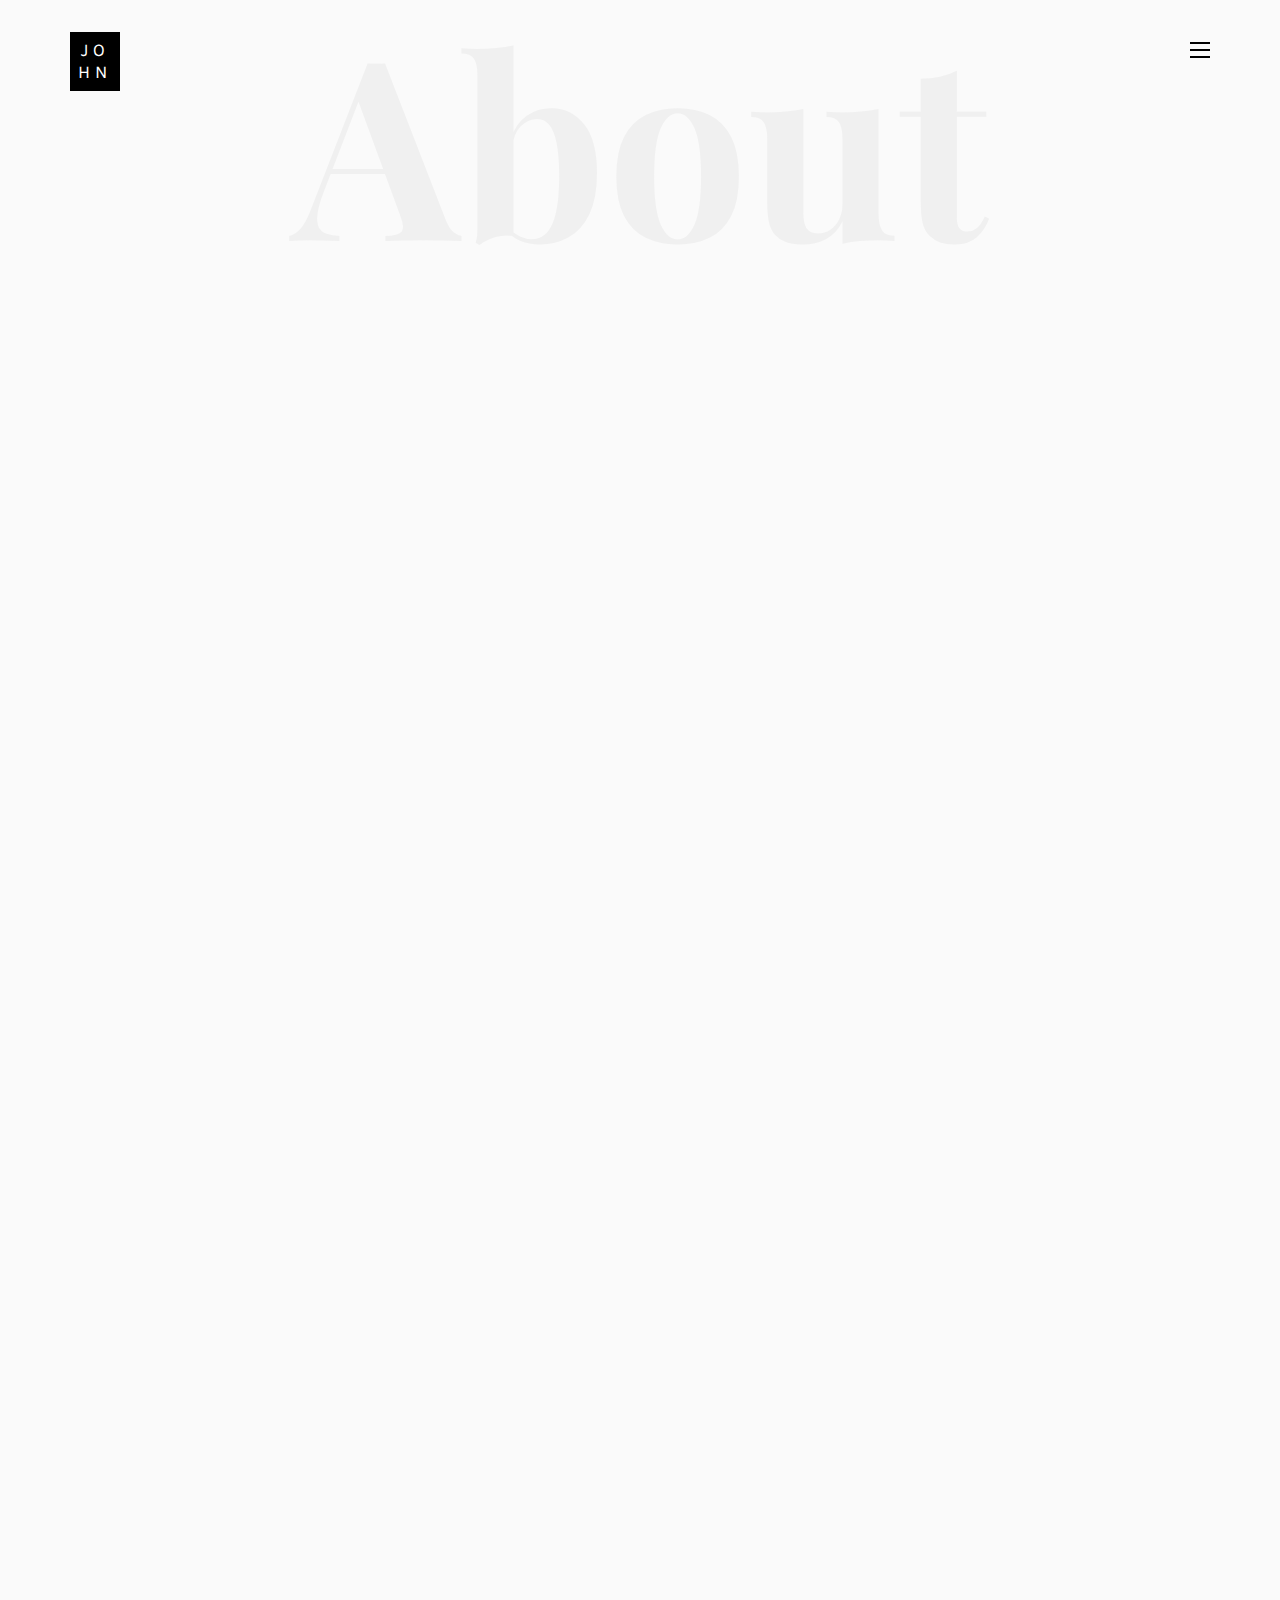
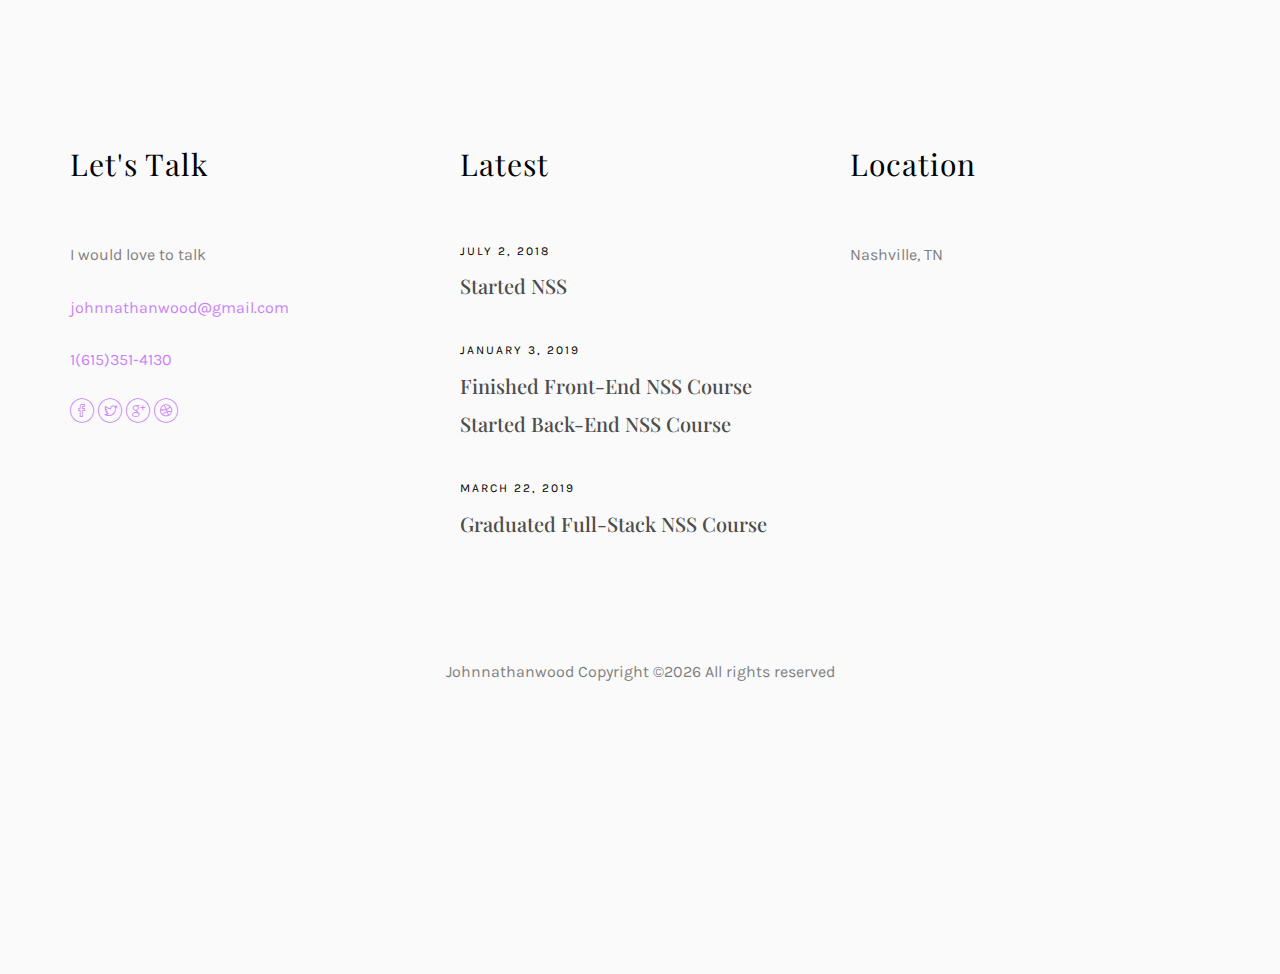
==== commit 9928ff9f: "updating website to current" ====
--- a/about.html
+++ b/about.html
@@ -112,7 +112,8 @@
 								<div class="rotate">
 									<h2 class="heading">About</h2>
 								</div>
-								<p>Formerly, I was a Petty Officer Second Class in the United States Navy. After the military, I entered college to study logistics, but my creativity and passion for technology led me to pursue a career in software development. I am driven by my love of creating beautiful software experiences that help users interact with technology in order to better their lives and experiences.</p>
+								<p>
+									Formerly, I was a Petty Officer Second Class in the United States Navy. After the military, I entered college to study logistics, but my creativity and passion for technology led me to pursue a career in software development. I am driven by my love of creating beautiful software experiences that help users interact with technology in order to better their lives and experiences.</p>
 								<!-- <p class="colorlib-social-icons">
 									<a href="#"><i class="icon-facebook4"></i></a>
 									<a href="#"><i class="icon-twitter3"></i></a>
@@ -128,7 +129,7 @@
 					<div class="col-md-4 animate-box">
 					</div>
 					<div class="col-md-4 animate-box">
-							<img class="img-responsive about-img" src="images/John Wood.jpg" alt="html5 bootstrap template by colorlib.com">
+							<img class="img-responsive about-img" src="images/websiteresume.png" alt="html5 bootstrap template by colorlib.com">
 					</div>
 					<div class="col-md-4 animate-box">
 					</div>
@@ -137,48 +138,6 @@
 		</div>
 		<div id="colorlib-services">
 			<div class="container">
-				<!-- <div class="row text-center">
-					<h2 class="bold">Goals</h2>
-				</div>
-				<div class="row">
-					<div class="col-md-12">
-						<div class="services-flex">
-							<div class="one-third">
-								<div class="row">
-									<div class="col-md-12 col-md-offset-0 animate-box intro-heading">
-										<span>Target</span>
-										<h2>Goals</h2>
-										<p>A small river named Duden flows by their place and supplies it with the necessary regelialia. It is a paradisematic country, in which roasted parts of sentences fly into your mouth.</p>
-									</div>
-								</div>
-								<div class="row">
-									<div class="col-md-12">
-										<div class="rotate">
-											<h2 class="heading">Goals</h2>
-										</div>
-									</div>
-									<div class="col-md-12">
-										<div class="services animate-box">
-											<h3>1 - High Quality Theme</h3>
-											<p>Even the all-powerful Pointing has no control about the blind texts it is an almost unorthographic life One day however a small line of blind text by the name of Lorem Ipsum decided to leave for the far World of Grammar.</p>
-										</div>
-										<div class="services animate-box">
-											<h3>2 - Customer Satisfaction</h3>
-											<p>Even the all-powerful Pointing has no control about the blind texts it is an almost unorthographic life One day however a small line of blind text by the name of Lorem Ipsum decided to leave for the far World of Grammar.</p>
-										</div>
-										<div class="services animate-box">
-											<h3>3 - Well Mentained Sites</h3>
-											<p>Even the all-powerful Pointing has no control about the blind texts it is an almost unorthographic life One day however a small line of blind text by the name of Lorem Ipsum decided to leave for the far World of Grammar.</p>
-										</div>
-									</div>
-								</div>
-							</div>
-							<div class="one-forth services-img" style="background-image: url(images/services-img-1.jpg);">
-							</div>
-						</div>
-					</div>
-				</div>
-			</div> -->
 		</div>
 		<footer>
 			<div id="footer">
@@ -214,6 +173,14 @@
 								<div class="desc">
 									<span>January 3, 2019</span>
 									<h3><a href="#">Finished Front-End NSS Course </a></h3>
+									<h3><a href="#">Started Back-End NSS Course </a></h3>
+								</div>
+							</div>
+							<div class="f-entry">
+								<a href="#" class="featured-img" style="background-image: url(images/img-2.jpg);"></a>
+								<div class="desc">
+									<span>March 22, 2019</span>
+									<h3><a href="#">Graduated Full-Stack NSS Course </a></h3>
 								</div>
 							</div>
 							<!-- <div class="f-entry">
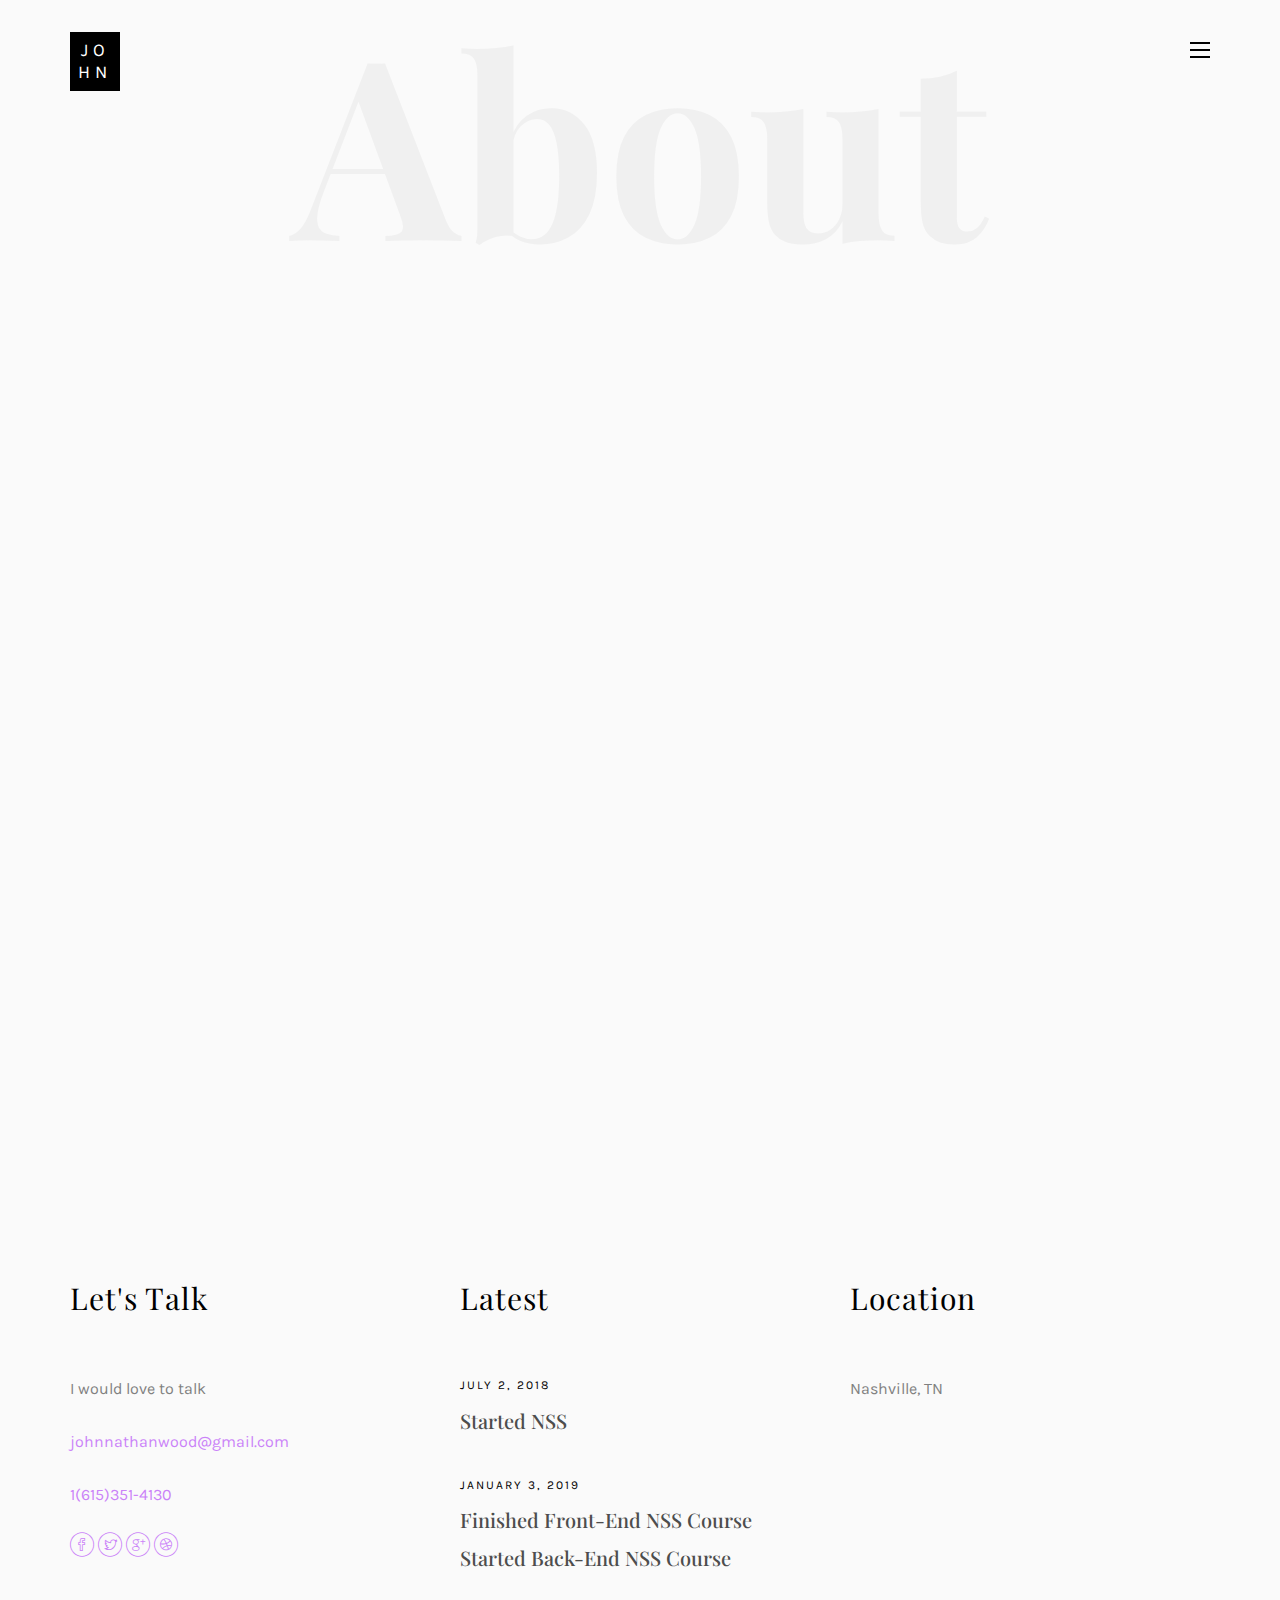
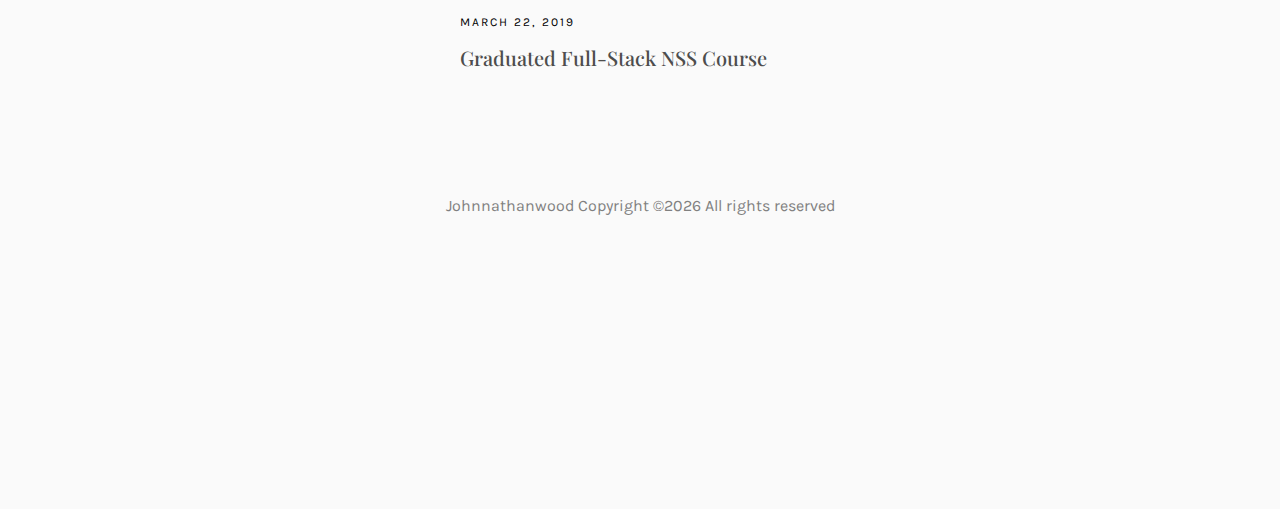
==== commit 0e479201: "minor updates to about and works.html" ====
--- a/about.html
+++ b/about.html
@@ -120,18 +120,9 @@
 									<a href="#"><i class="icon-googleplus"></i></a>
 									<a href="#"><i class="icon-dribbble2"></i></a>
 								</p> -->
-								<p><a href="work.html" class="btn btn-primary btn-outline">View My Works</a></p>
-							</div>
-						</div>
-					</div>
-				</div>
-				<div class="row">
-					<div class="col-md-4 animate-box">
-					</div>
-					<div class="col-md-4 animate-box">
-							<img class="img-responsive about-img" src="images/websiteresume.png" alt="html5 bootstrap template by colorlib.com">
-					</div>
-					<div class="col-md-4 animate-box">
+								<p><a href="images/websiteresume.png" class="btn btn-primary btn-outline">View My Resume</a></p>
+							</div>
+						</div>
 					</div>
 				</div>
 			</div>
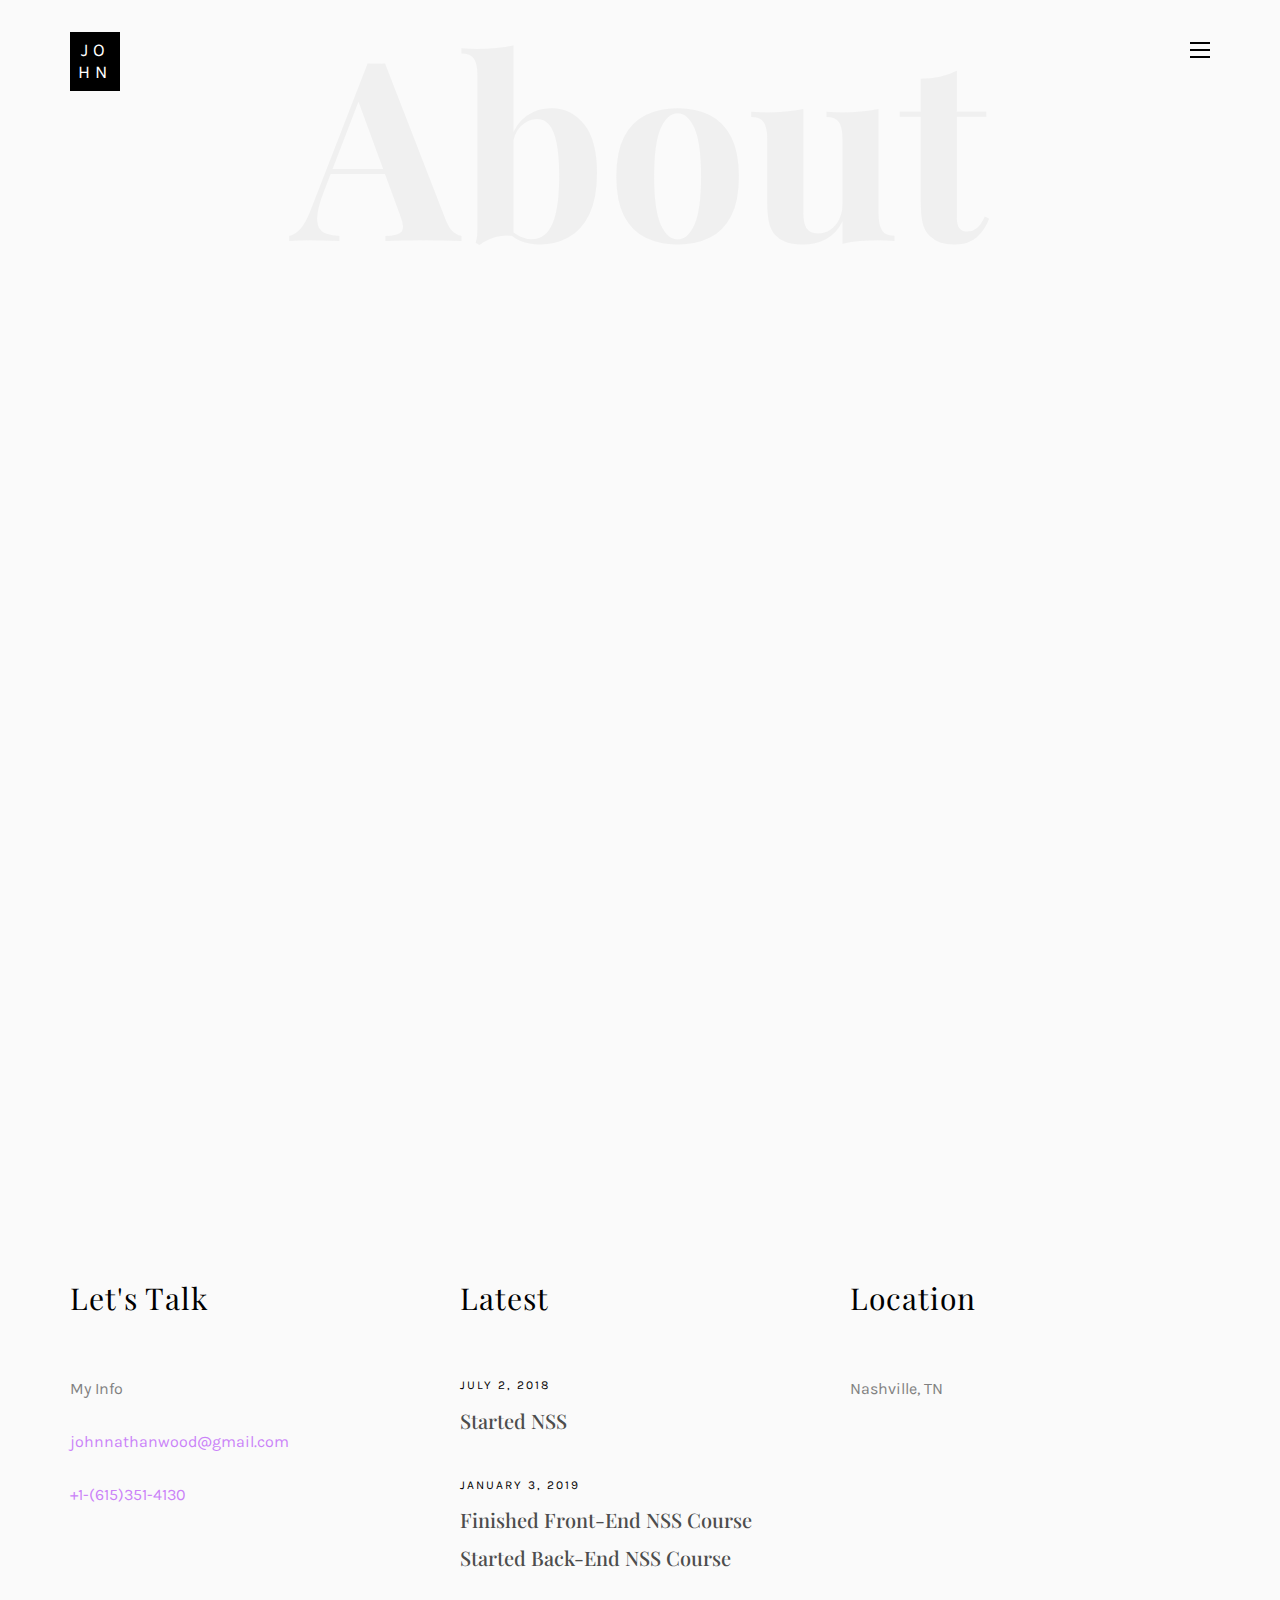
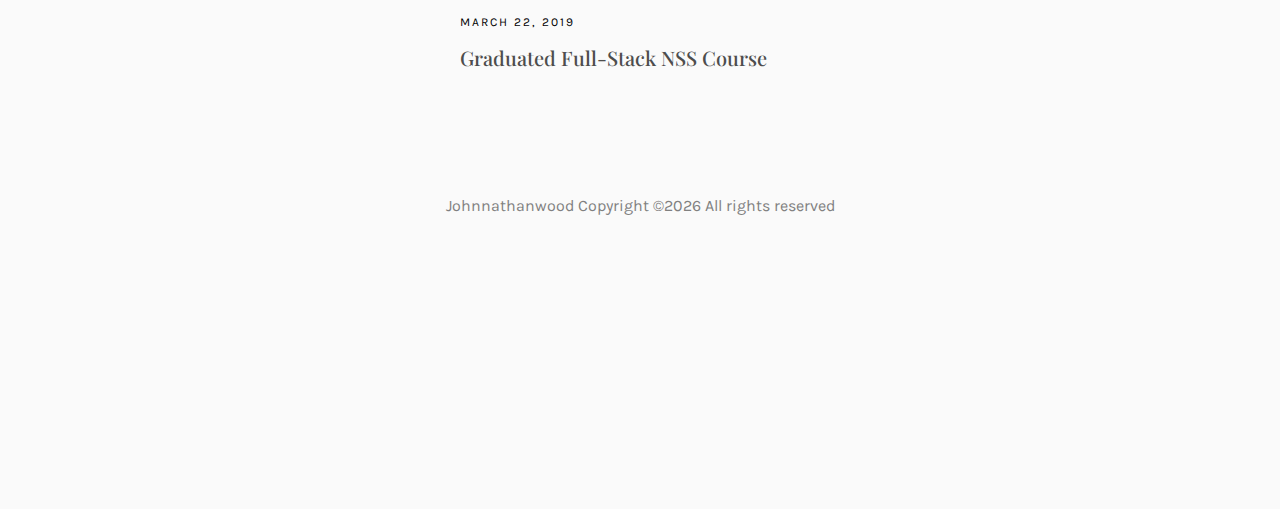
==== commit 5b101bea: "fixed link issues on contact info where the link was taking user back to home page or top of page" ====
--- a/about.html
+++ b/about.html
@@ -66,18 +66,15 @@
 					</div>
 				</div>
 				<div class="row">
-					<div class="col-md-12">
-						<h2 class="head-title">Works</h2>
-						<a href="images/Table&Wrist.jpg" class="gallery image-popup-link text-center" style="background-image: url(images/Table&Wrist.jpg);">
-							<span><i class="icon-search3"></i></span>
-						</a>
-						<a href="images/underconstruction.GIF" class="gallery image-popup-link text-center" style="background-image: url(images/underconstruction.GIF);">
-							<span><i class="icon-search3"></i></span>
-						</a>
-						<a href="images/comingsoon.jpg" class="gallery image-popup-link text-center" style="background-image: url(images/comingsoon.jpg);">
-							<span><i class="icon-search3"></i></span>
-						</a>
-					</div>
+						<div class="col-md-12">
+								<h2 class="head-title">Works</h2>
+								<a href="work.html" class="gallery image-popup-link text-center" style="background-image: url(images/Table&Wrist.jpg);">
+									<span><i class="icon-search3"></i></span>
+								</a>
+								<a href="work.html" class="gallery image-popup-link text-center" style="background-image: url(images/keepitlean.jpg);">
+									<span><i class="icon-search3"></i></span>
+								</a>
+							</div>
 				</div>
 			</div>
 		</div>
@@ -120,7 +117,7 @@
 									<a href="#"><i class="icon-googleplus"></i></a>
 									<a href="#"><i class="icon-dribbble2"></i></a>
 								</p> -->
-								<p><a href="images/websiteresume.png" class="btn btn-primary btn-outline">View My Resume</a></p>
+								<p><a href="images/websiteresume.png" target="_blank" class="btn btn-primary btn-outline">View My Resume</a></p>
 							</div>
 						</div>
 					</div>
@@ -128,8 +125,6 @@
 			</div>
 		</div>
 		<div id="colorlib-services">
-			<div class="container">
-		</div>
 		<footer>
 			<div id="footer">
 				<div class="container">
@@ -138,15 +133,9 @@
 							<div class="row">
 								<div class="col-md-10">
 									<h2>Let's Talk</h2>
-									<p>I would love to talk</p>
-									<p><a href="#">johnnathanwood@gmail.com</a></p>
-									<p><a href="#">1(615)351-4130</a></p>
-									<p class="colorlib-social-icons">
-										<a href="#"><i class="icon-facebook4"></i></a>
-										<a href="#"><i class="icon-twitter3"></i></a>
-										<a href="#"><i class="icon-googleplus"></i></a>
-										<a href="#"><i class="icon-dribbble2"></i></a>
-									</p>
+									<p>My Info</p>
+									<p><a onclick="window.location.href='mailto:johnnathanwood@gmail.com'">johnnathanwood@gmail.com</a></p>
+									<p><a href="tel:+1-615-351-4130">+1-(615)351-4130</a></p>
 								</div>
 							</div>
 						</div>
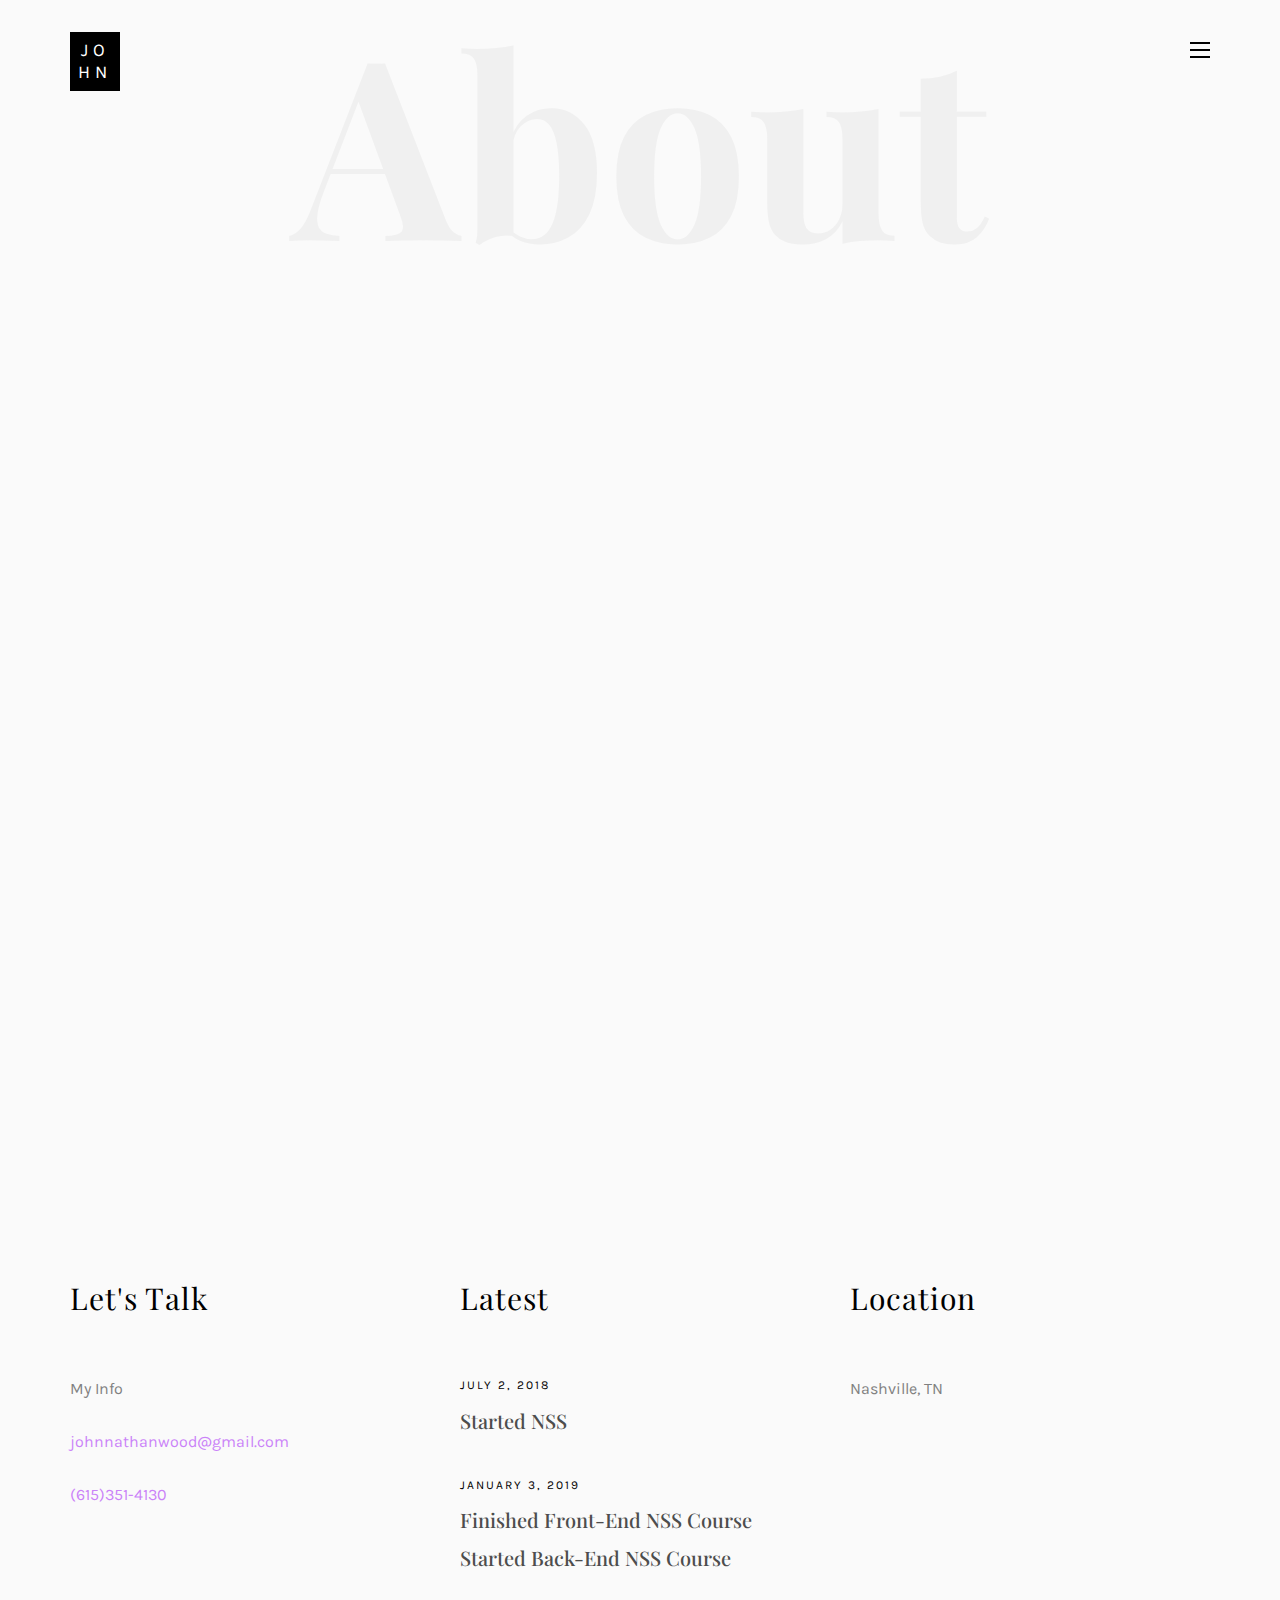
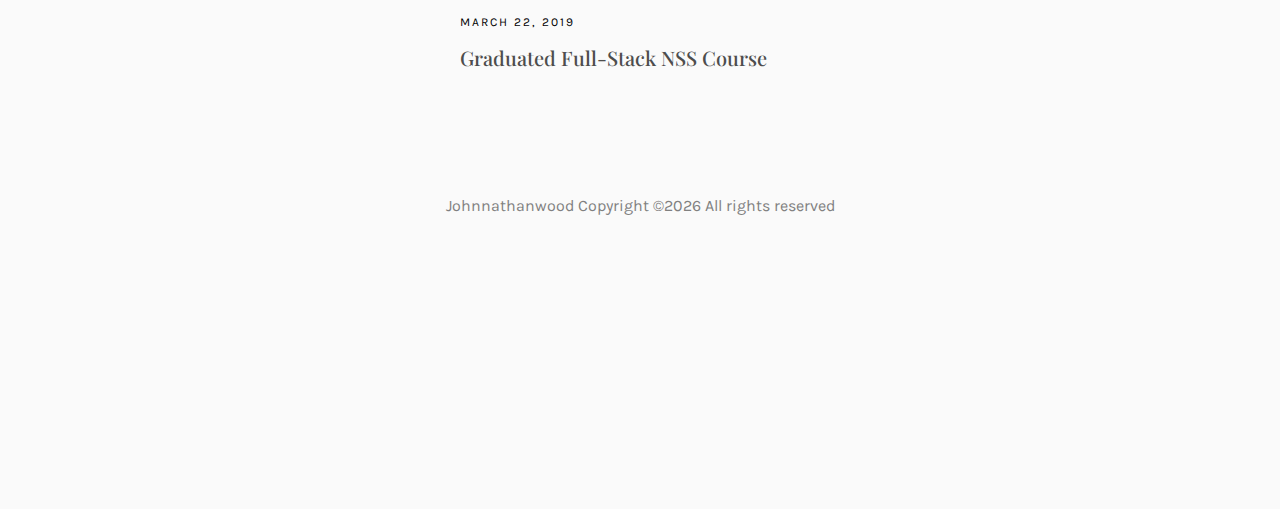
==== commit d8ddf1da: "update" ====
--- a/about.html
+++ b/about.html
@@ -135,7 +135,7 @@
 									<h2>Let's Talk</h2>
 									<p>My Info</p>
 									<p><a onclick="window.location.href='mailto:johnnathanwood@gmail.com'">johnnathanwood@gmail.com</a></p>
-									<p><a href="tel:+1-615-351-4130">+1-(615)351-4130</a></p>
+									<p><a href="tel:+1-615-351-4130">(615)351-4130</a></p>
 								</div>
 							</div>
 						</div>
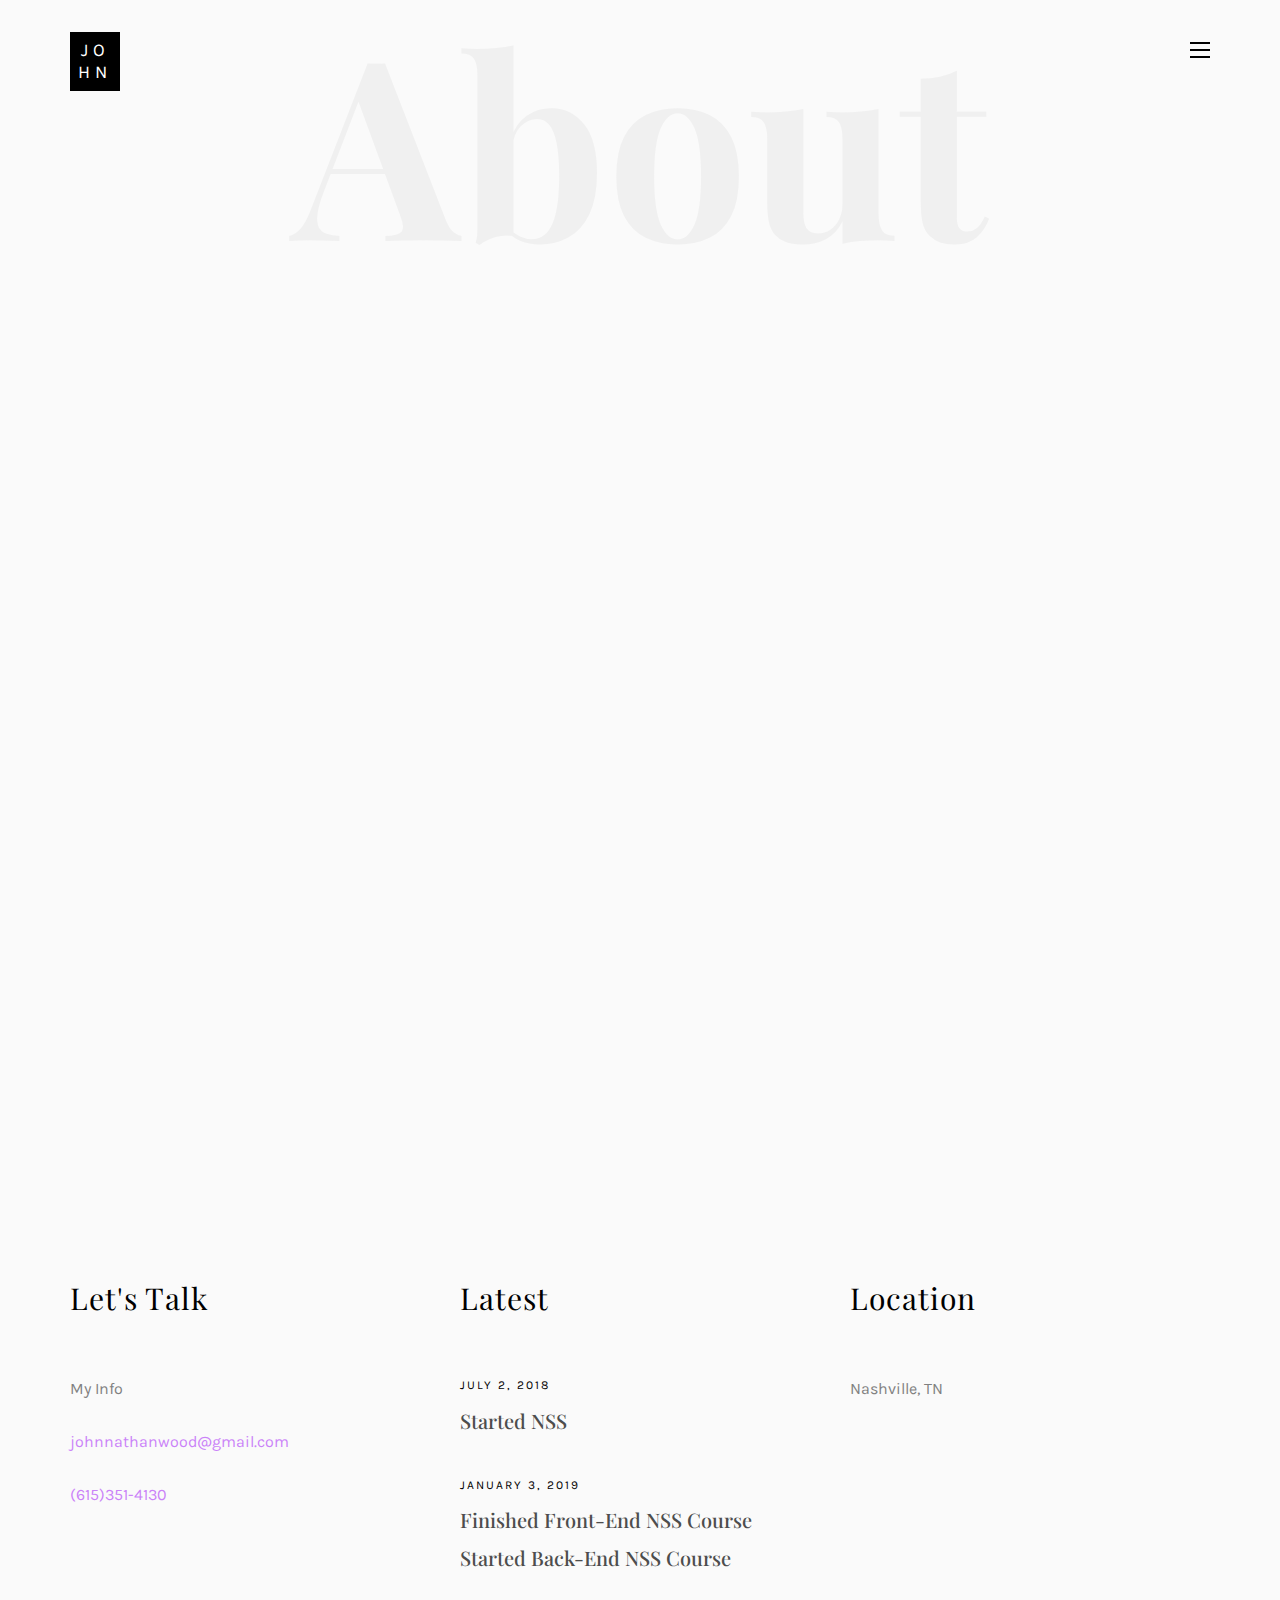
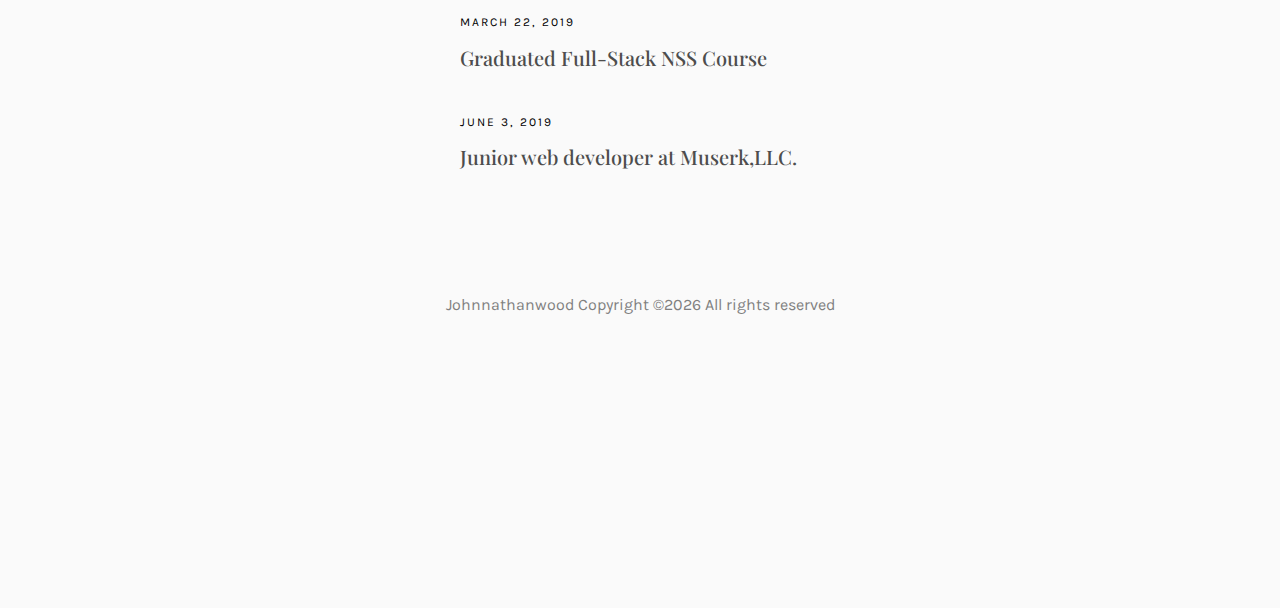
==== commit 31df2fe2: "Updated -Latest- footer" ====
--- a/about.html
+++ b/about.html
@@ -163,6 +163,13 @@
 									<h3><a href="#">Graduated Full-Stack NSS Course </a></h3>
 								</div>
 							</div>
+							<div class="f-entry">
+								<a href="#" class="featured-img" style="background-image: url(images/img-2.jpg);"></a>
+								<div class="desc">
+									<span>June 3, 2019</span>
+									<h3><a href="#">Junior web developer at Muserk,LLC.</a></h3>
+								</div>
+							</div>
 							<!-- <div class="f-entry">
 								<a href="#" class="featured-img" style="background-image: url(images/img-3.jpg);"></a>
 								<div class="desc">
